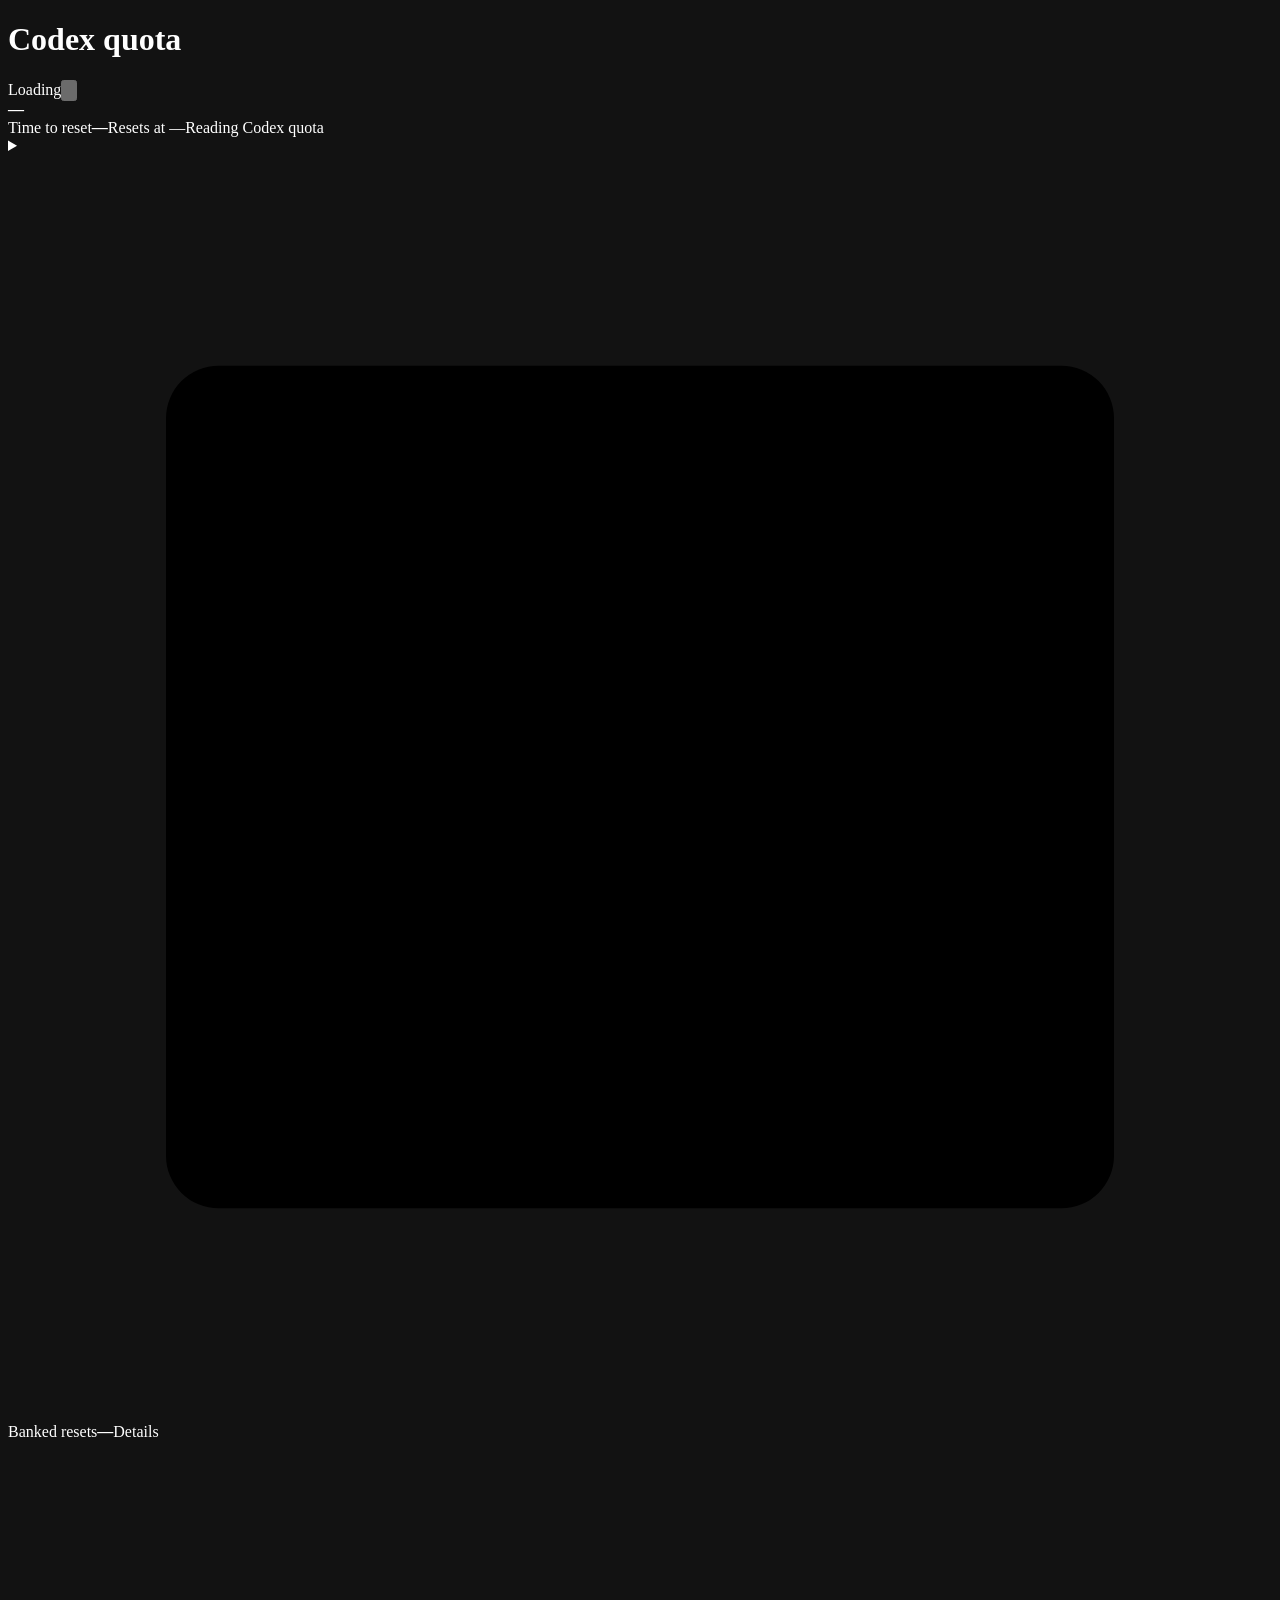
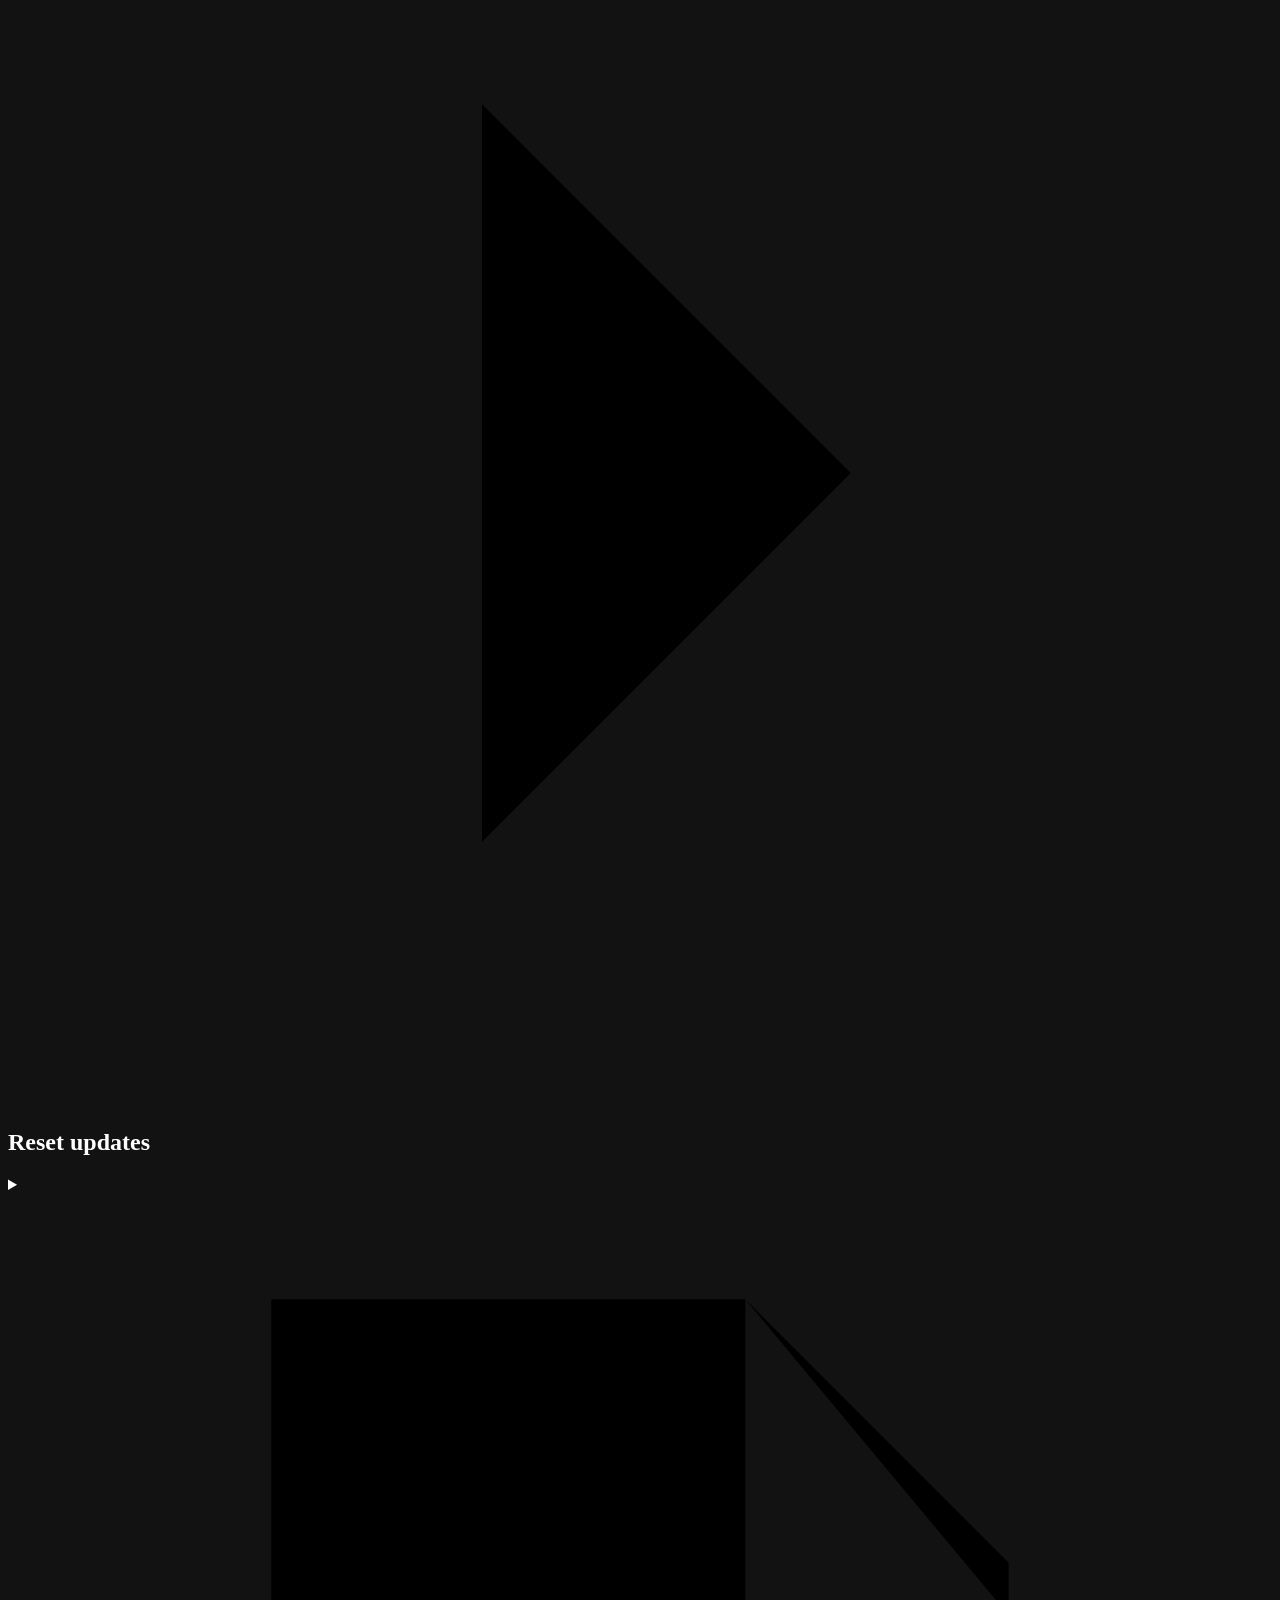
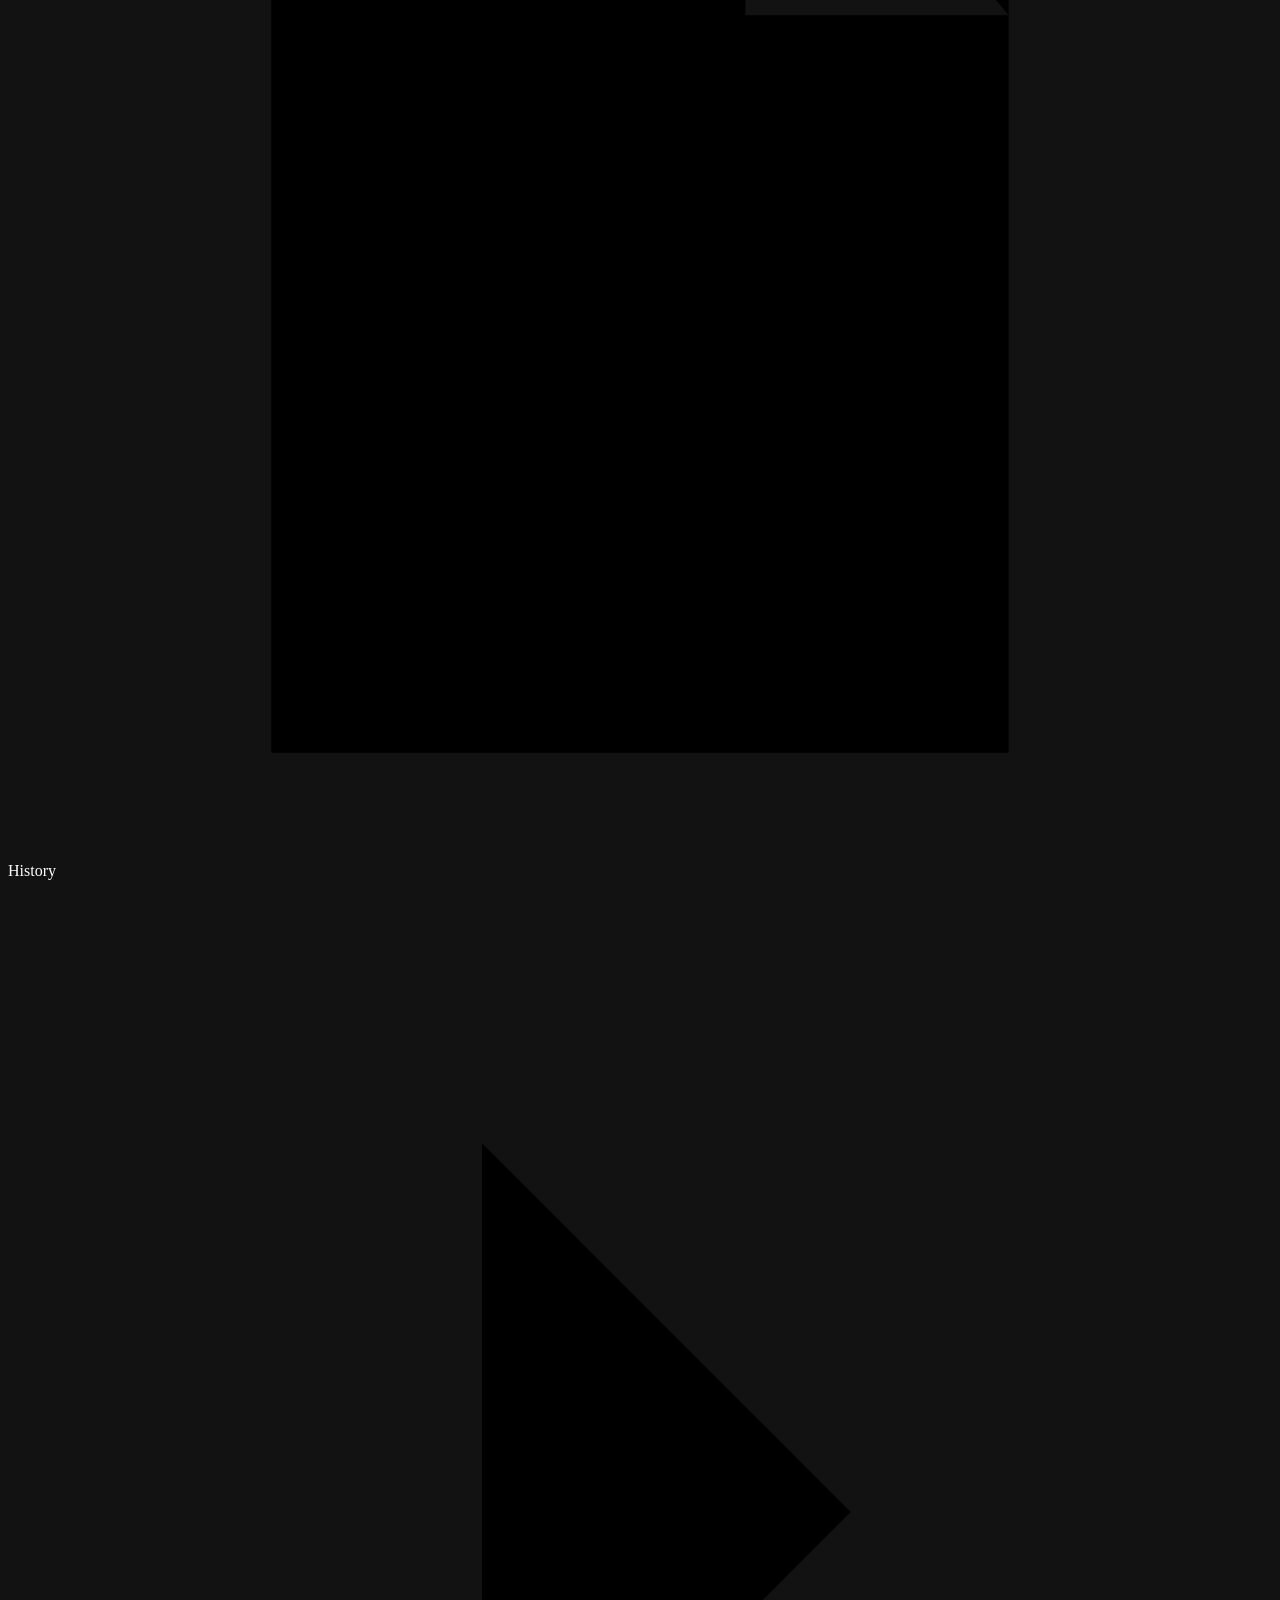
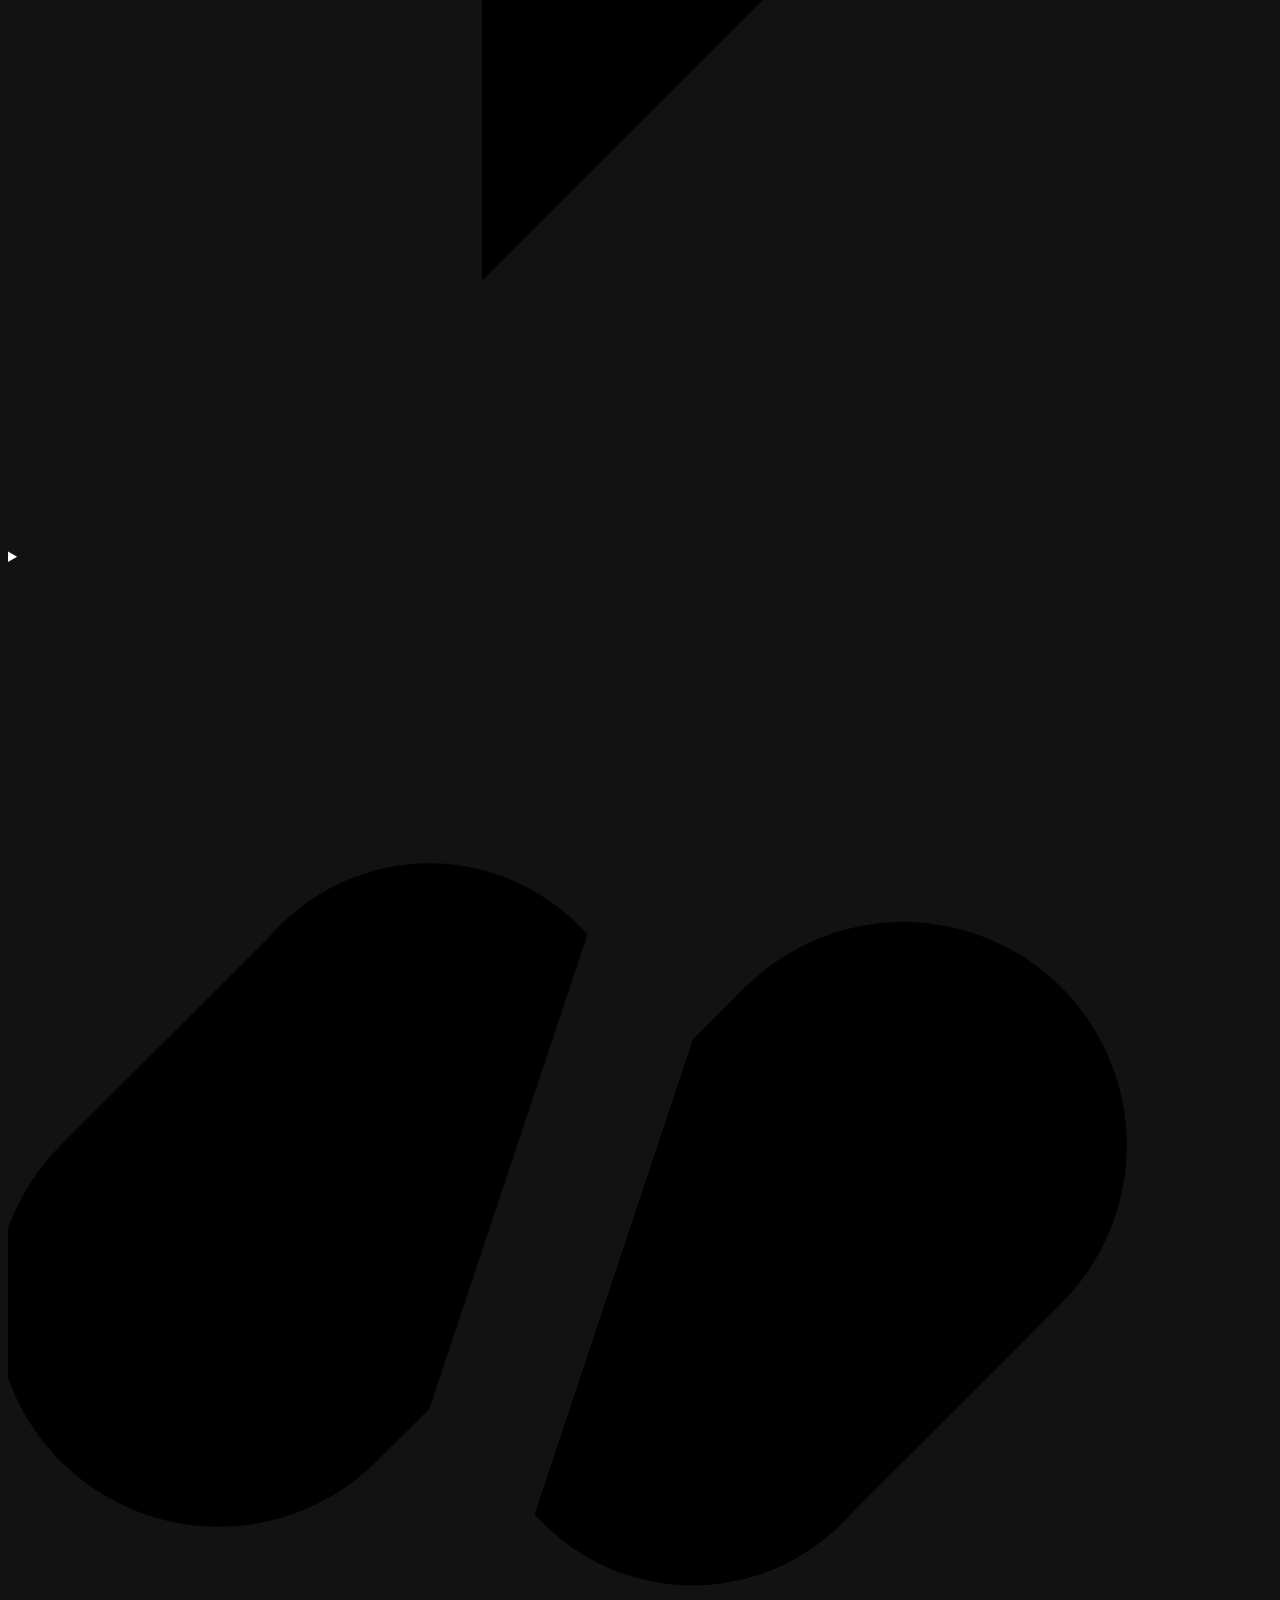
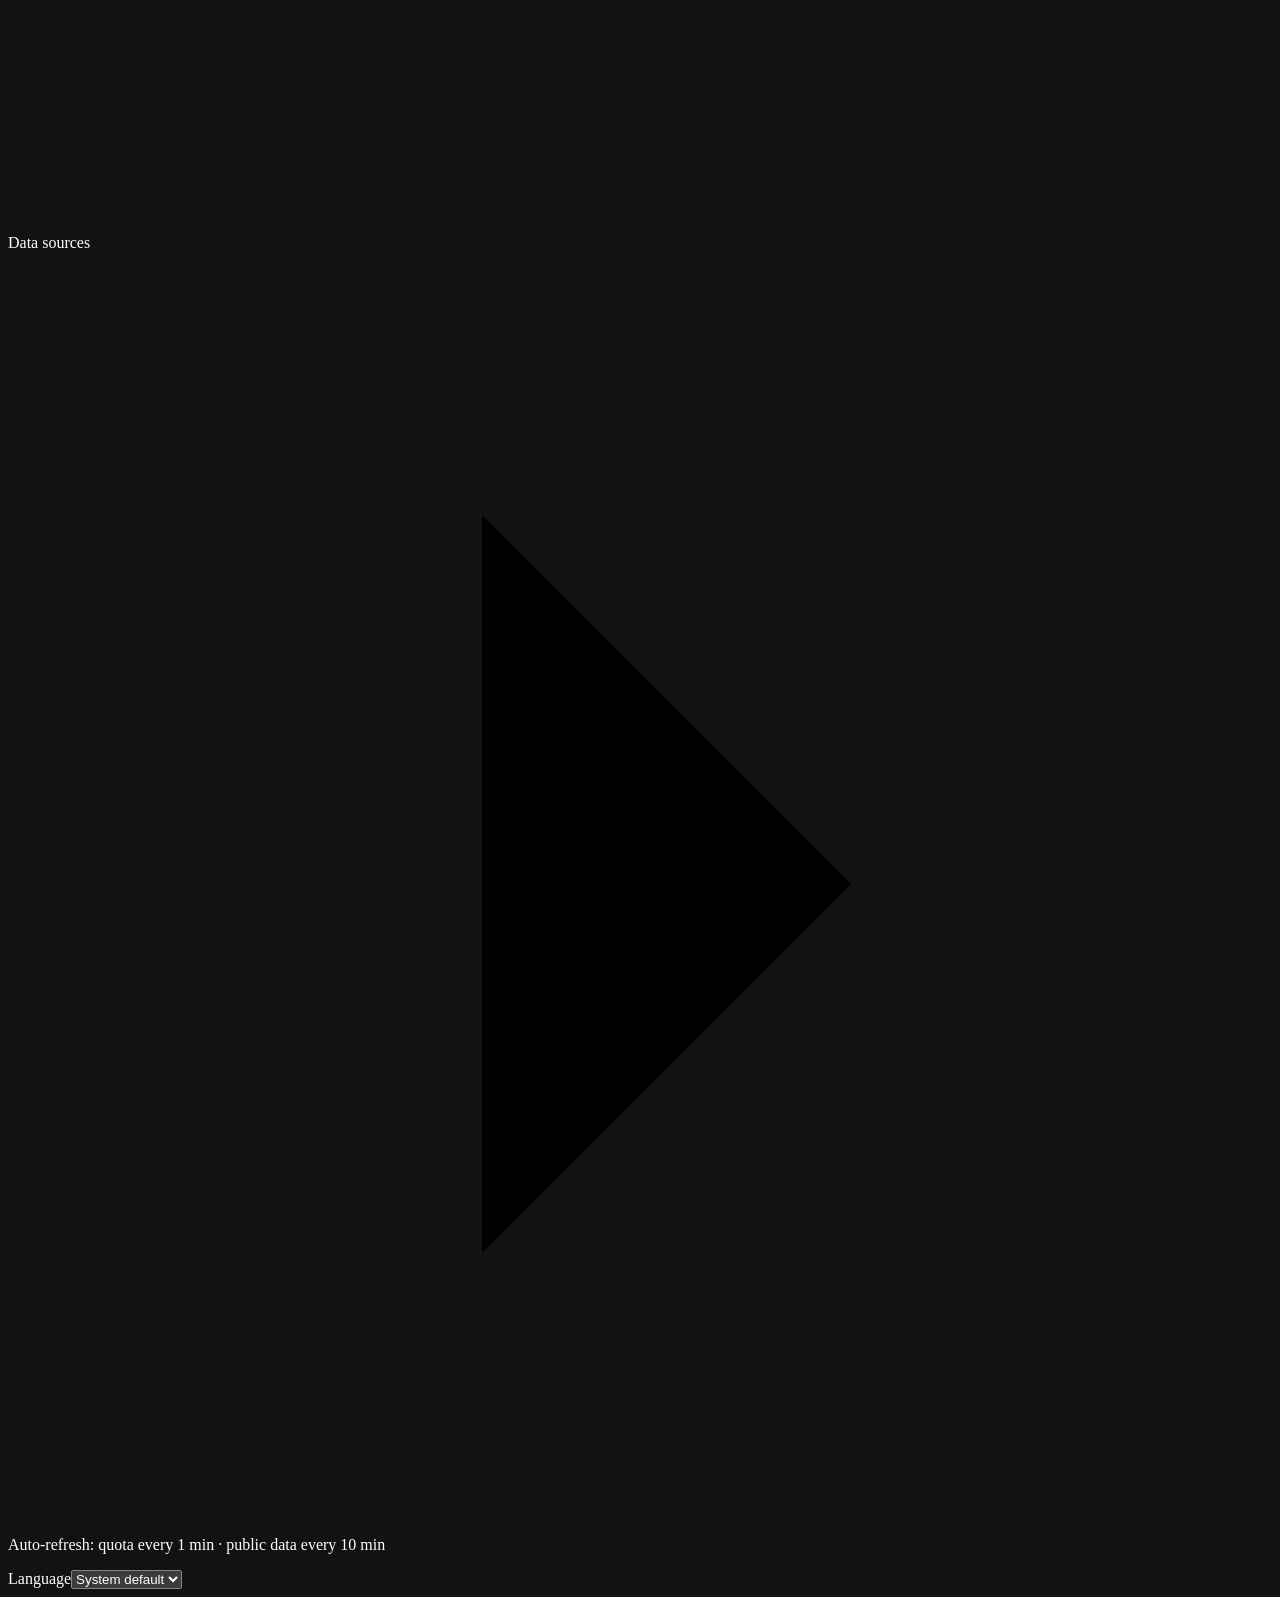
==== windows/public/index.html @ 9ea6ae47 "Replace public reset sources with original feed and archive Read codex-reset.com and codexreset.dev," ====
<!doctype html>
<html lang="en">
<head>
  <meta charset="utf-8"><meta name="viewport" content="width=device-width, initial-scale=1"><meta name="color-scheme" content="dark">
  <title>Codex quota</title><link rel="stylesheet" href="/app.css"><script type="module" src="/app.mjs"></script>
</head>
<body><main id="card" class="card" data-tone="muted">
  <header class="page-header"><h1 data-i18n="brand">Codex quota</h1><span id="status" class="update-status" aria-live="polite">Loading</span><button id="refresh" class="icon-button" type="button" aria-label="Refresh now" title="Refresh now"><svg viewBox="0 0 24 24" aria-hidden="true"><path d="M19 8a8 8 0 1 0 1 8M19 3v5h-5"/></svg></button></header>
  <section class="hero"><div id="ring" class="ring" role="meter" aria-label="Weekly remaining" aria-valuemin="0" aria-valuemax="100" aria-valuenow="0"><div class="ring-inner"><strong id="percent">—</strong></div></div><div class="hero-copy"><span class="reset-heading" data-i18n="countdown">Time to reset</span><strong id="countdown" class="countdown">—</strong><span class="reset-line"><span data-i18n="reset">Resets at</span> <span id="reset">—</span></span><span id="caption" class="caption" aria-live="polite">Reading Codex quota</span><a id="setup-link" href="https://developers.openai.com/codex/cli/" target="_blank" rel="noopener noreferrer" data-i18n="installCodex" hidden>Codex setup instructions</a></div></section>
  <section id="five-hour" class="five-hour" hidden>
    <svg class="section-icon" viewBox="0 0 24 24" aria-hidden="true"><path d="m14 2-10 12h7l-1 8 10-12h-7l1-8Z"/></svg>
    <h2 data-i18n="fiveHour">Plus · 5-hour quota</h2><strong id="five-hour-value">—</strong><span class="five-hour-reset"><span data-i18n="reset">Resets at</span> <span id="five-hour-reset">—</span></span>
  </section>
  <details class="reset-details"><summary>
    <svg class="section-icon" viewBox="0 0 24 24" aria-hidden="true"><path d="M4 4h16a1 1 0 0 1 1 1v14a1 1 0 0 1-1 1H4a1 1 0 0 1-1-1V5a1 1 0 0 1 1-1Zm-1 5h18"/></svg>
    <span data-i18n="resets">Banked resets</span><strong id="cards">—</strong><span class="disclosure-label" data-i18n="details">Details</span><svg class="chevron" viewBox="0 0 24 24" aria-hidden="true"><path d="m9 5 7 7-7 7"/></svg>
  </summary><p id="reset-details-note">—</p><ul id="reset-details-list"></ul></details>
  <section class="announcements" aria-labelledby="activity-heading">
    <h2 id="activity-heading" data-i18n="activityHeading">Reset updates</h2><p id="local-time-note" class="time-note"></p>
    <div id="public-status" class="public-status" role="status" hidden><div><strong id="public-status-title"></strong><p id="public-cache-note"></p><p id="public-fetch-time"></p></div><button id="public-retry" type="button" data-i18n="publicRetry">Retry</button></div>
    <p id="recovery-warning" class="notice" role="status" hidden></p><p id="announcement-notice" class="notice" aria-live="polite"></p><p id="activity-empty-help" class="time-note" data-i18n="activityEmptyHelp" hidden>Earlier records are available in History.</p><div id="announcement-list"></div>
    <details id="earlier-updates" class="earlier-updates" hidden><summary><svg class="section-icon" viewBox="0 0 24 24" aria-hidden="true"><path d="M6 2h8l5 5v15H5V2h1Zm8 0v6h5M8 12h8M8 16h8"/></svg><span id="earlier-updates-label"></span><svg class="chevron" viewBox="0 0 24 24" aria-hidden="true"><path d="m9 5 7 7-7 7"/></svg></summary><div id="earlier-updates-list"></div></details>
  </section>
  <details id="announcement-history" class="announcement-history"><summary><svg class="section-icon" viewBox="0 0 24 24" aria-hidden="true"><path d="M6 2h8l5 5v15H5V2h1Zm8 0v6h5M8 12h8M8 16h8"/></svg><span data-i18n="announcementHistory">History</span><svg class="chevron" viewBox="0 0 24 24" aria-hidden="true"><path d="m9 5 7 7-7 7"/></svg></summary><ul id="announcement-history-list"></ul><p class="history-attribution"><span data-i18n="historyAttribution">Earlier historical records</span> · <a href="https://codex-resets.com/" target="_blank" rel="noopener noreferrer">codex-resets.com</a></p></details>
  <details class="source-details"><summary><svg class="section-icon" viewBox="0 0 24 24" aria-hidden="true"><path d="m10 14 4-4M8 16l-1 1a4 4 0 0 1-6-6l4-4a4 4 0 0 1 6 0m2 2 1-1a4 4 0 0 1 6 6l-4 4a4 4 0 0 1-6 0"/></svg><span data-i18n="dataSources">Data sources</span><svg class="chevron" viewBox="0 0 24 24" aria-hidden="true"><path d="m9 5 7 7-7 7"/></svg></summary><p class="sources"><a href="https://codex-reset.com/" target="_blank" rel="noopener noreferrer">codex-reset.com</a> / <a href="https://codexreset.dev/" target="_blank" rel="noopener noreferrer">codexreset.dev</a></p><p id="public-checked-time" class="time-note" hidden></p></details>
  <footer class="source-footer"><p class="cadence" data-i18n="cadence">Auto-refresh: quota every 1 min · public data every 10 min</p></footer>
  <div class="language-row"><label for="language" data-i18n="language">Language</label><select id="language"><option value="auto" data-i18n="auto">System default</option><option value="en">English</option><option value="zh-CN">简体中文</option></select></div>
</main></body></html>
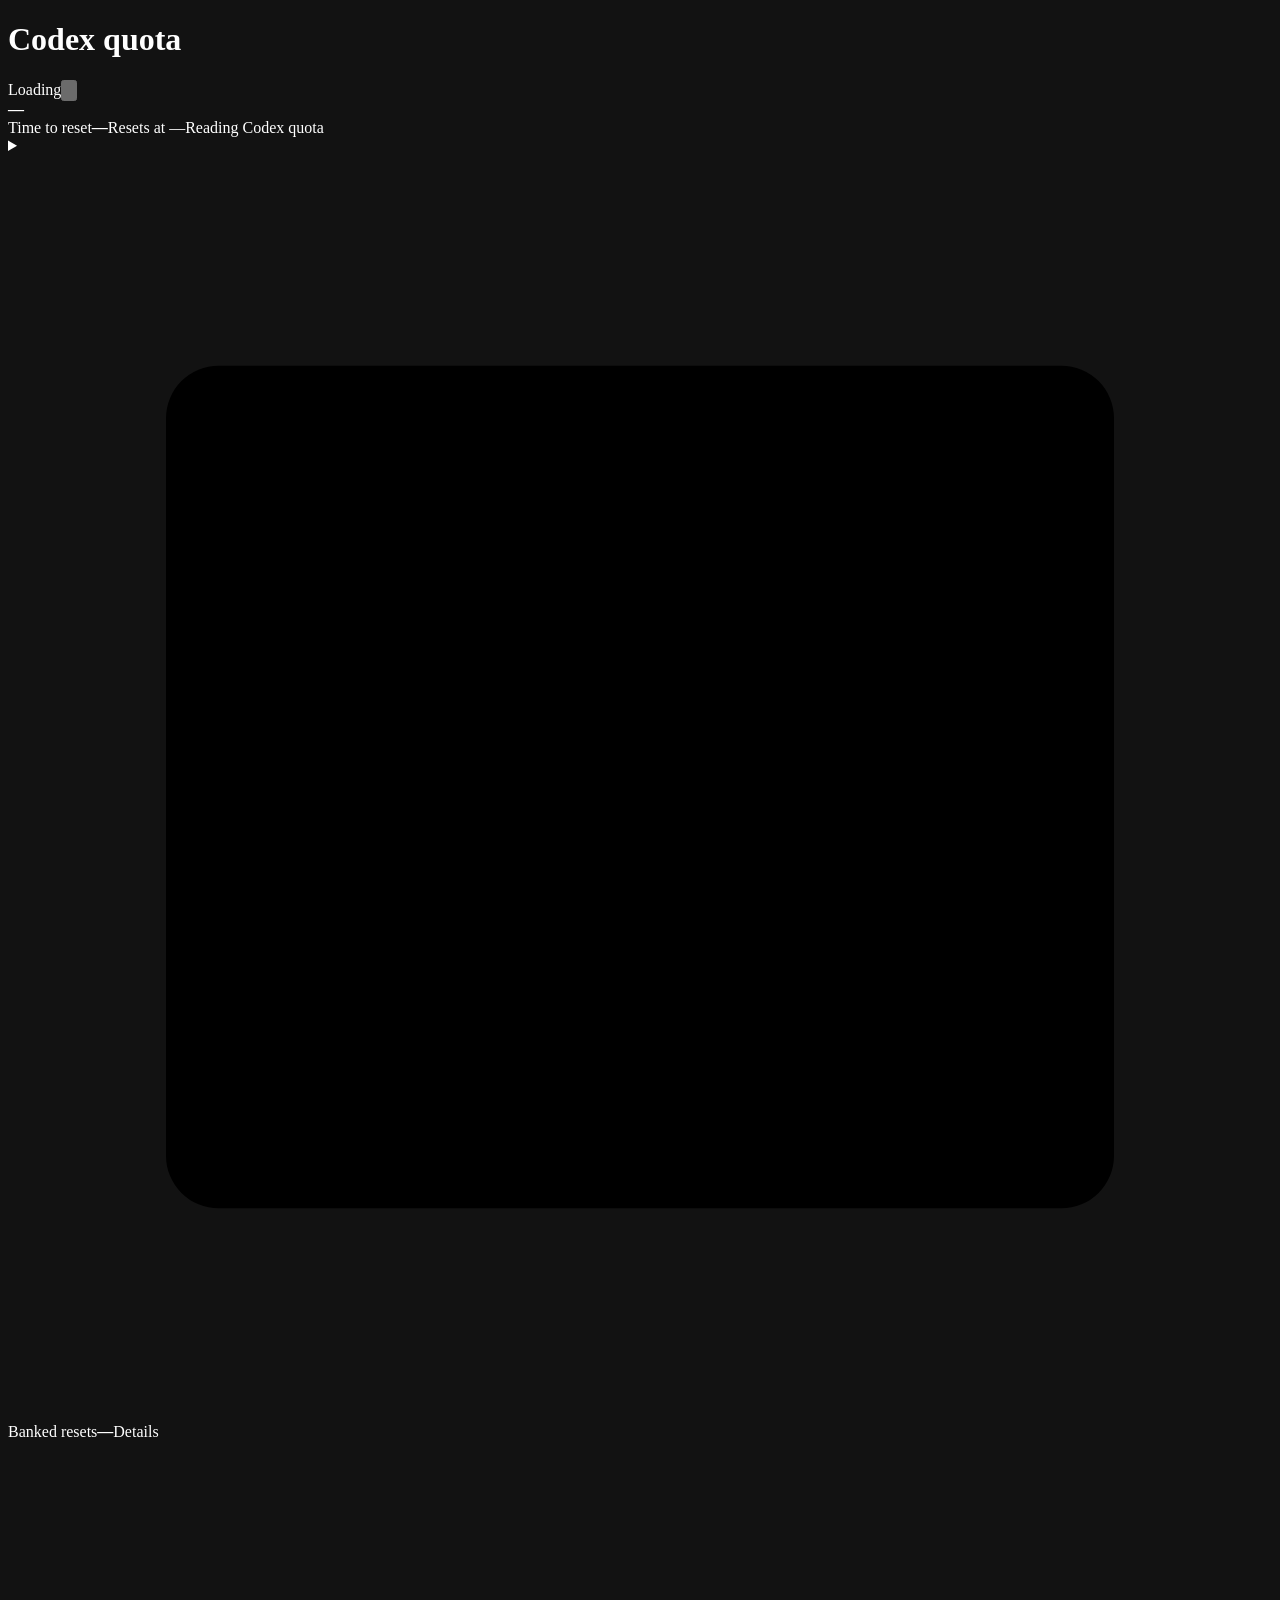
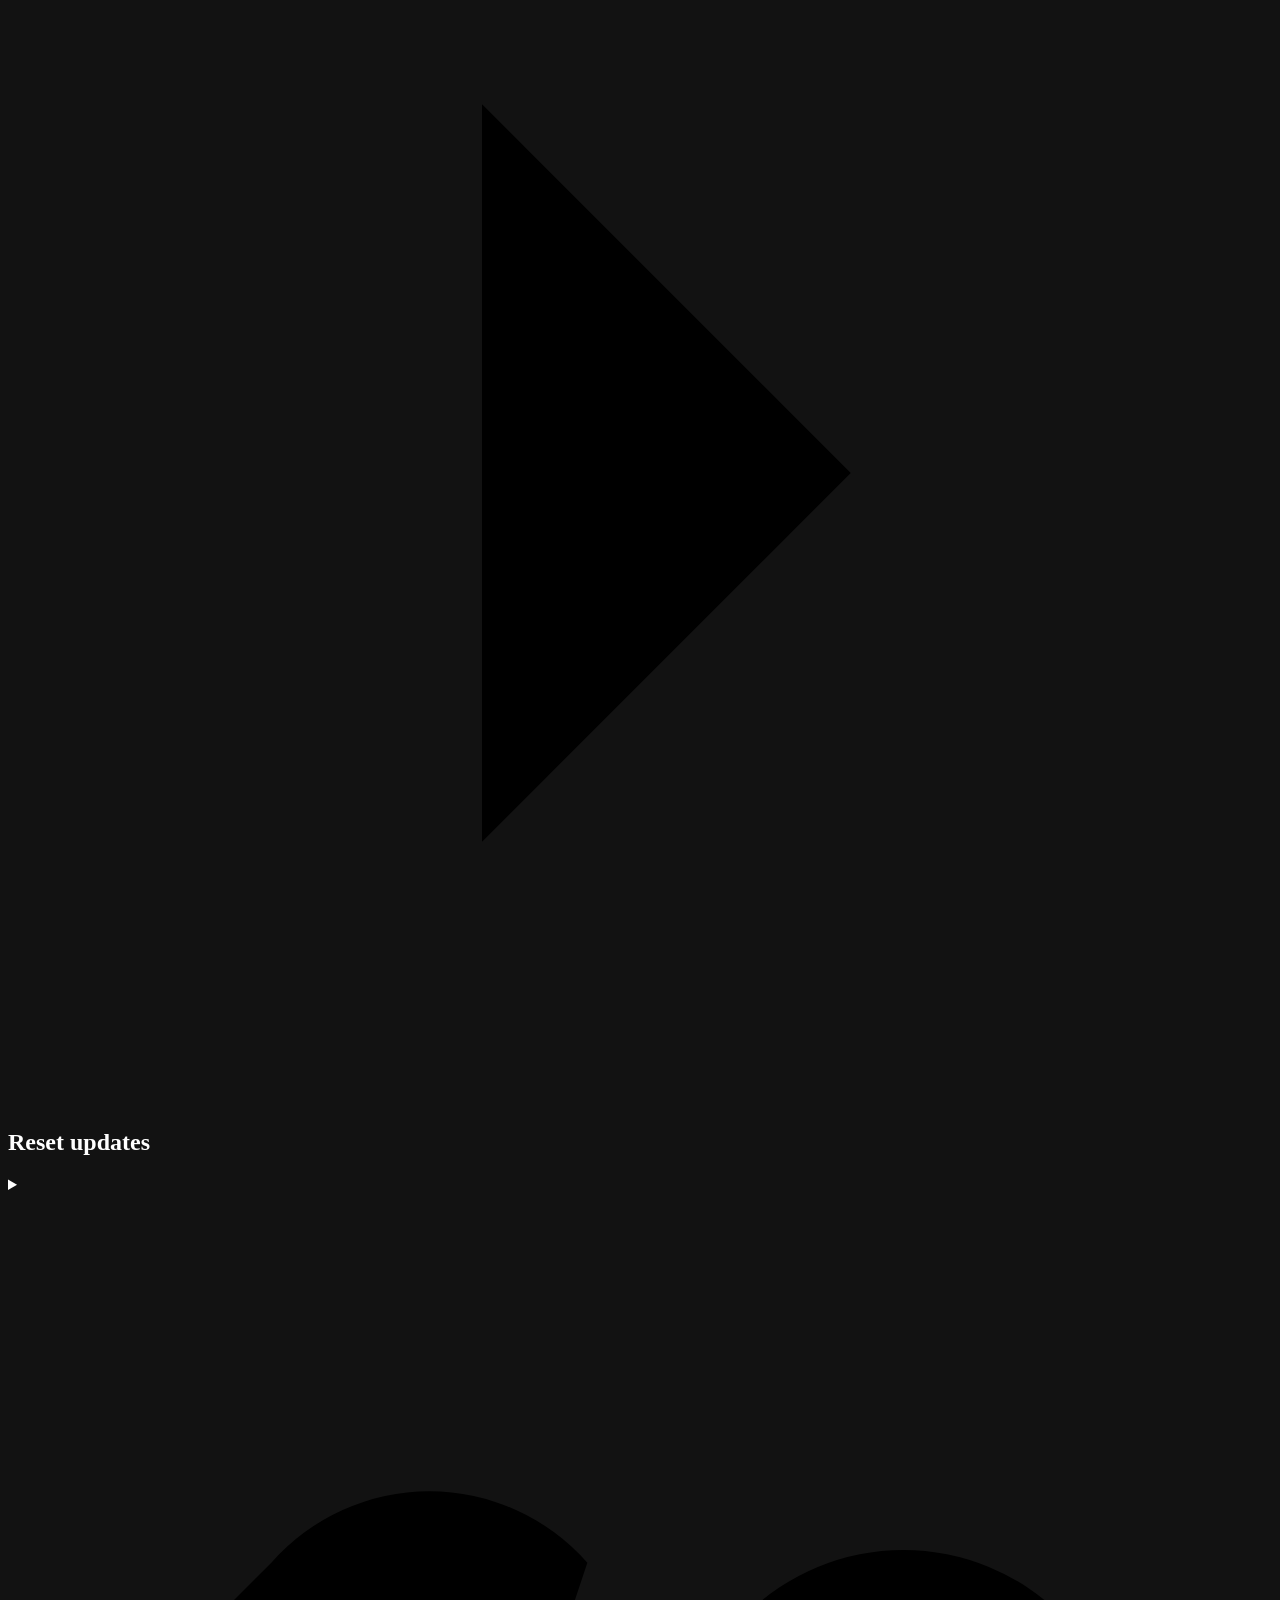
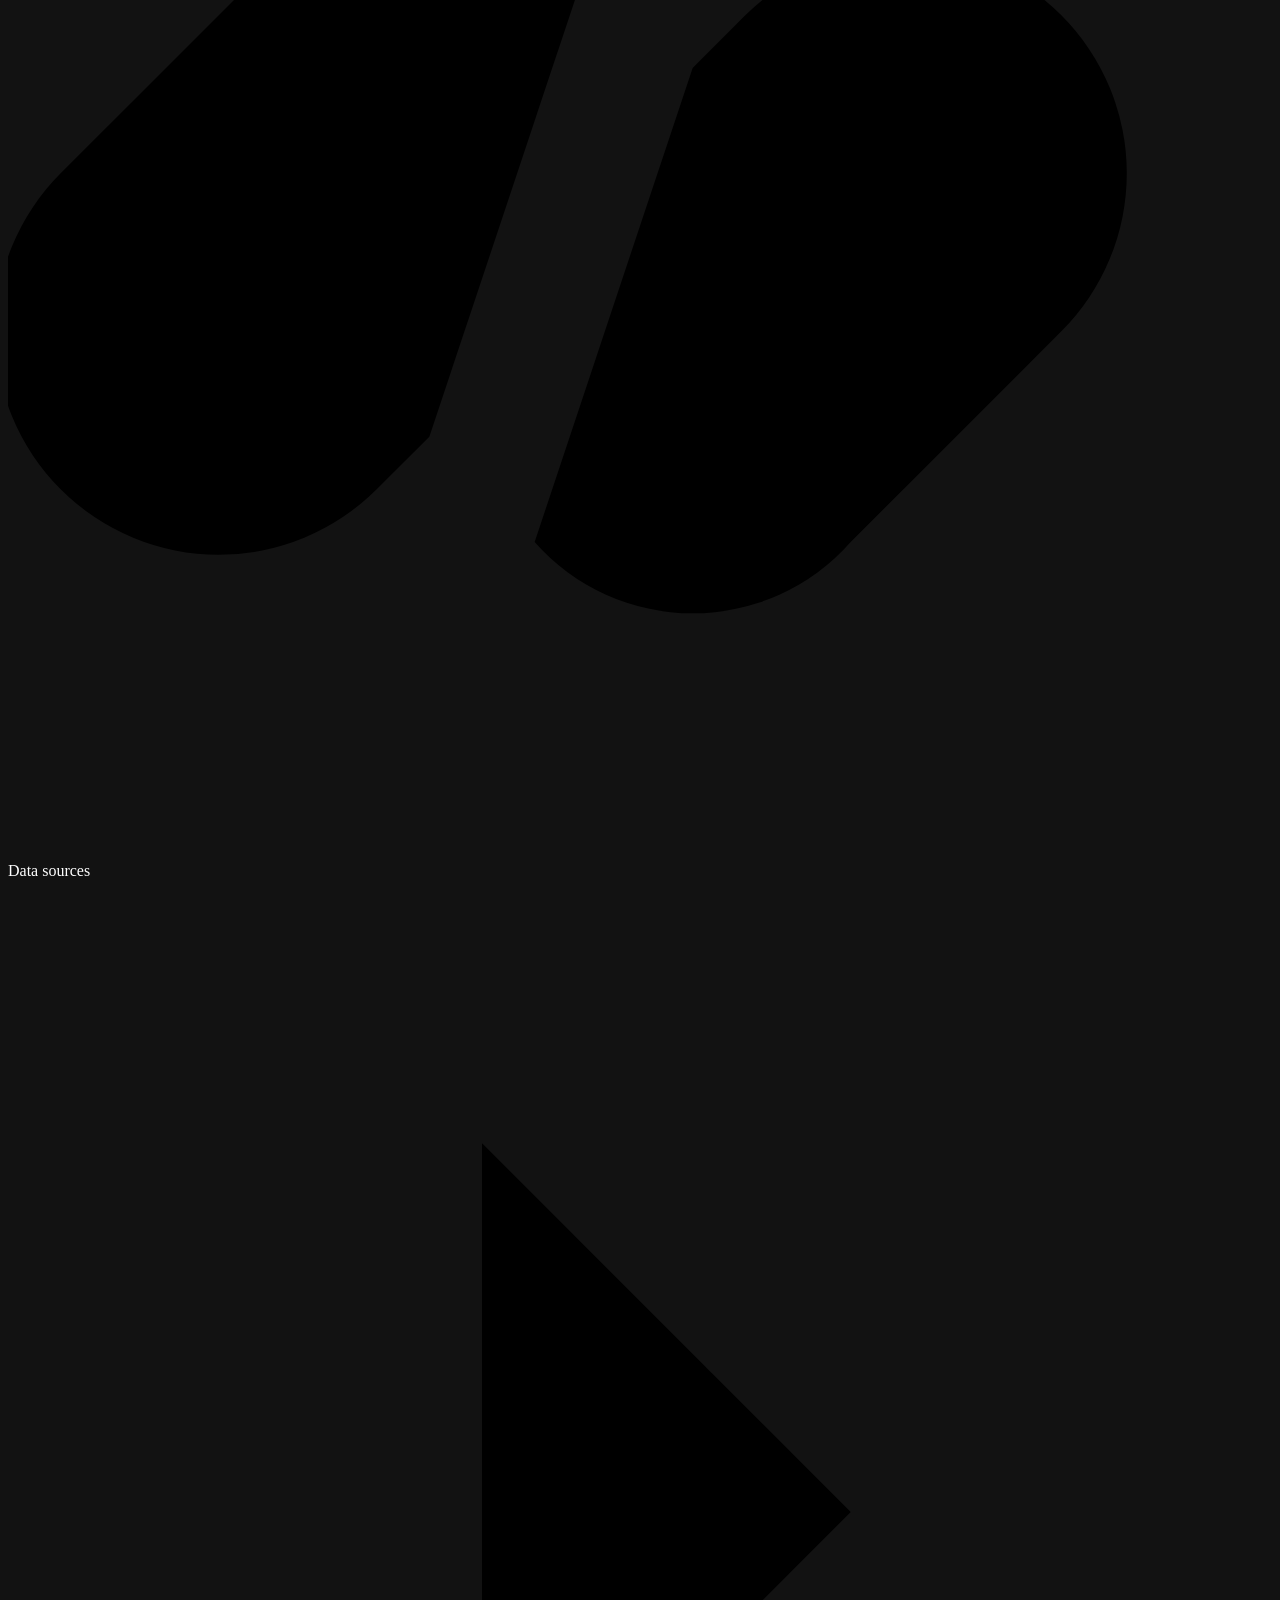
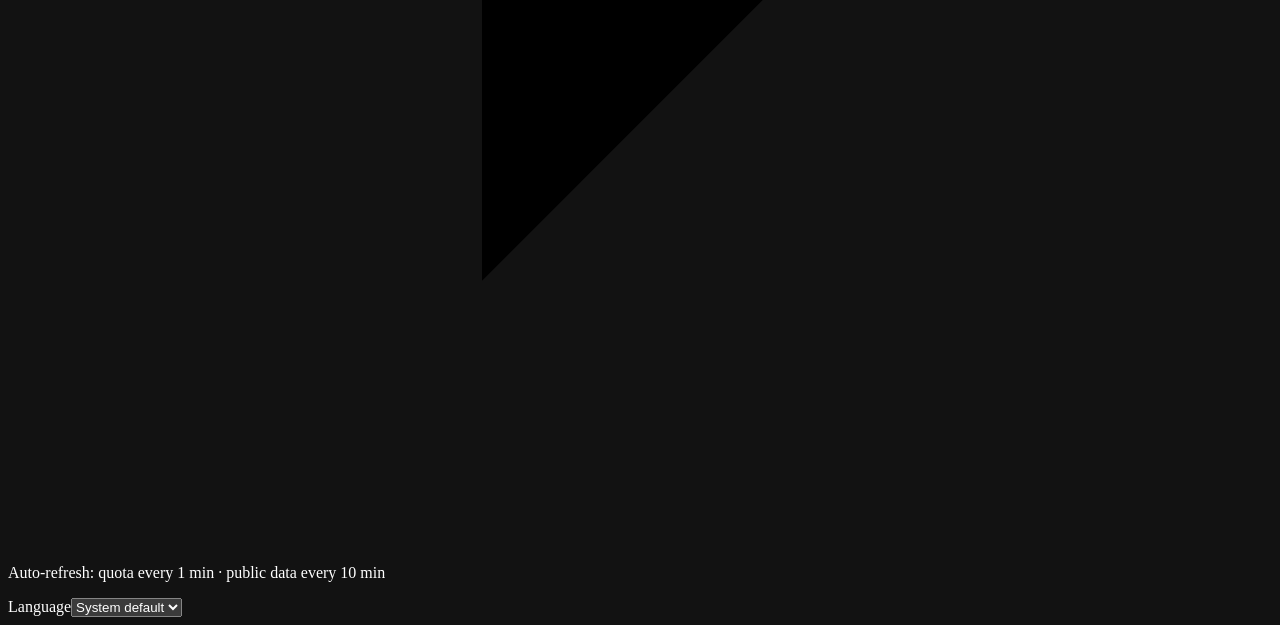
==== commit cffe697d: "refactor: unify reset activity into one paged list" ====
--- a/windows/public/index.html
+++ b/windows/public/index.html
@@ -18,10 +18,8 @@
   <section class="announcements" aria-labelledby="activity-heading">
     <h2 id="activity-heading" data-i18n="activityHeading">Reset updates</h2><p id="local-time-note" class="time-note"></p>
     <div id="public-status" class="public-status" role="status" hidden><div><strong id="public-status-title"></strong><p id="public-cache-note"></p><p id="public-fetch-time"></p></div><button id="public-retry" type="button" data-i18n="publicRetry">Retry</button></div>
-    <p id="recovery-warning" class="notice" role="status" hidden></p><p id="announcement-notice" class="notice" aria-live="polite"></p><p id="activity-empty-help" class="time-note" data-i18n="activityEmptyHelp" hidden>Earlier records are available in History.</p><div id="announcement-list"></div>
-    <details id="earlier-updates" class="earlier-updates" hidden><summary><svg class="section-icon" viewBox="0 0 24 24" aria-hidden="true"><path d="M6 2h8l5 5v15H5V2h1Zm8 0v6h5M8 12h8M8 16h8"/></svg><span id="earlier-updates-label"></span><svg class="chevron" viewBox="0 0 24 24" aria-hidden="true"><path d="m9 5 7 7-7 7"/></svg></summary><div id="earlier-updates-list"></div></details>
+    <p id="recovery-warning" class="notice" role="status" hidden></p><p id="announcement-notice" class="notice" aria-live="polite"></p><div id="announcement-list"></div><div class="activity-actions"><button id="activity-more" class="activity-action" type="button" hidden></button><button id="activity-less" class="activity-action" type="button" hidden></button></div>
   </section>
-  <details id="announcement-history" class="announcement-history"><summary><svg class="section-icon" viewBox="0 0 24 24" aria-hidden="true"><path d="M6 2h8l5 5v15H5V2h1Zm8 0v6h5M8 12h8M8 16h8"/></svg><span data-i18n="announcementHistory">History</span><svg class="chevron" viewBox="0 0 24 24" aria-hidden="true"><path d="m9 5 7 7-7 7"/></svg></summary><ul id="announcement-history-list"></ul><p class="history-attribution"><span data-i18n="historyAttribution">Earlier historical records</span> · <a href="https://codex-resets.com/" target="_blank" rel="noopener noreferrer">codex-resets.com</a></p></details>
   <details class="source-details"><summary><svg class="section-icon" viewBox="0 0 24 24" aria-hidden="true"><path d="m10 14 4-4M8 16l-1 1a4 4 0 0 1-6-6l4-4a4 4 0 0 1 6 0m2 2 1-1a4 4 0 0 1 6 6l-4 4a4 4 0 0 1-6 0"/></svg><span data-i18n="dataSources">Data sources</span><svg class="chevron" viewBox="0 0 24 24" aria-hidden="true"><path d="m9 5 7 7-7 7"/></svg></summary><p class="sources"><a href="https://codex-reset.com/" target="_blank" rel="noopener noreferrer">codex-reset.com</a> / <a href="https://codexreset.dev/" target="_blank" rel="noopener noreferrer">codexreset.dev</a></p><p id="public-checked-time" class="time-note" hidden></p></details>
   <footer class="source-footer"><p class="cadence" data-i18n="cadence">Auto-refresh: quota every 1 min · public data every 10 min</p></footer>
   <div class="language-row"><label for="language" data-i18n="language">Language</label><select id="language"><option value="auto" data-i18n="auto">System default</option><option value="en">English</option><option value="zh-CN">简体中文</option></select></div>
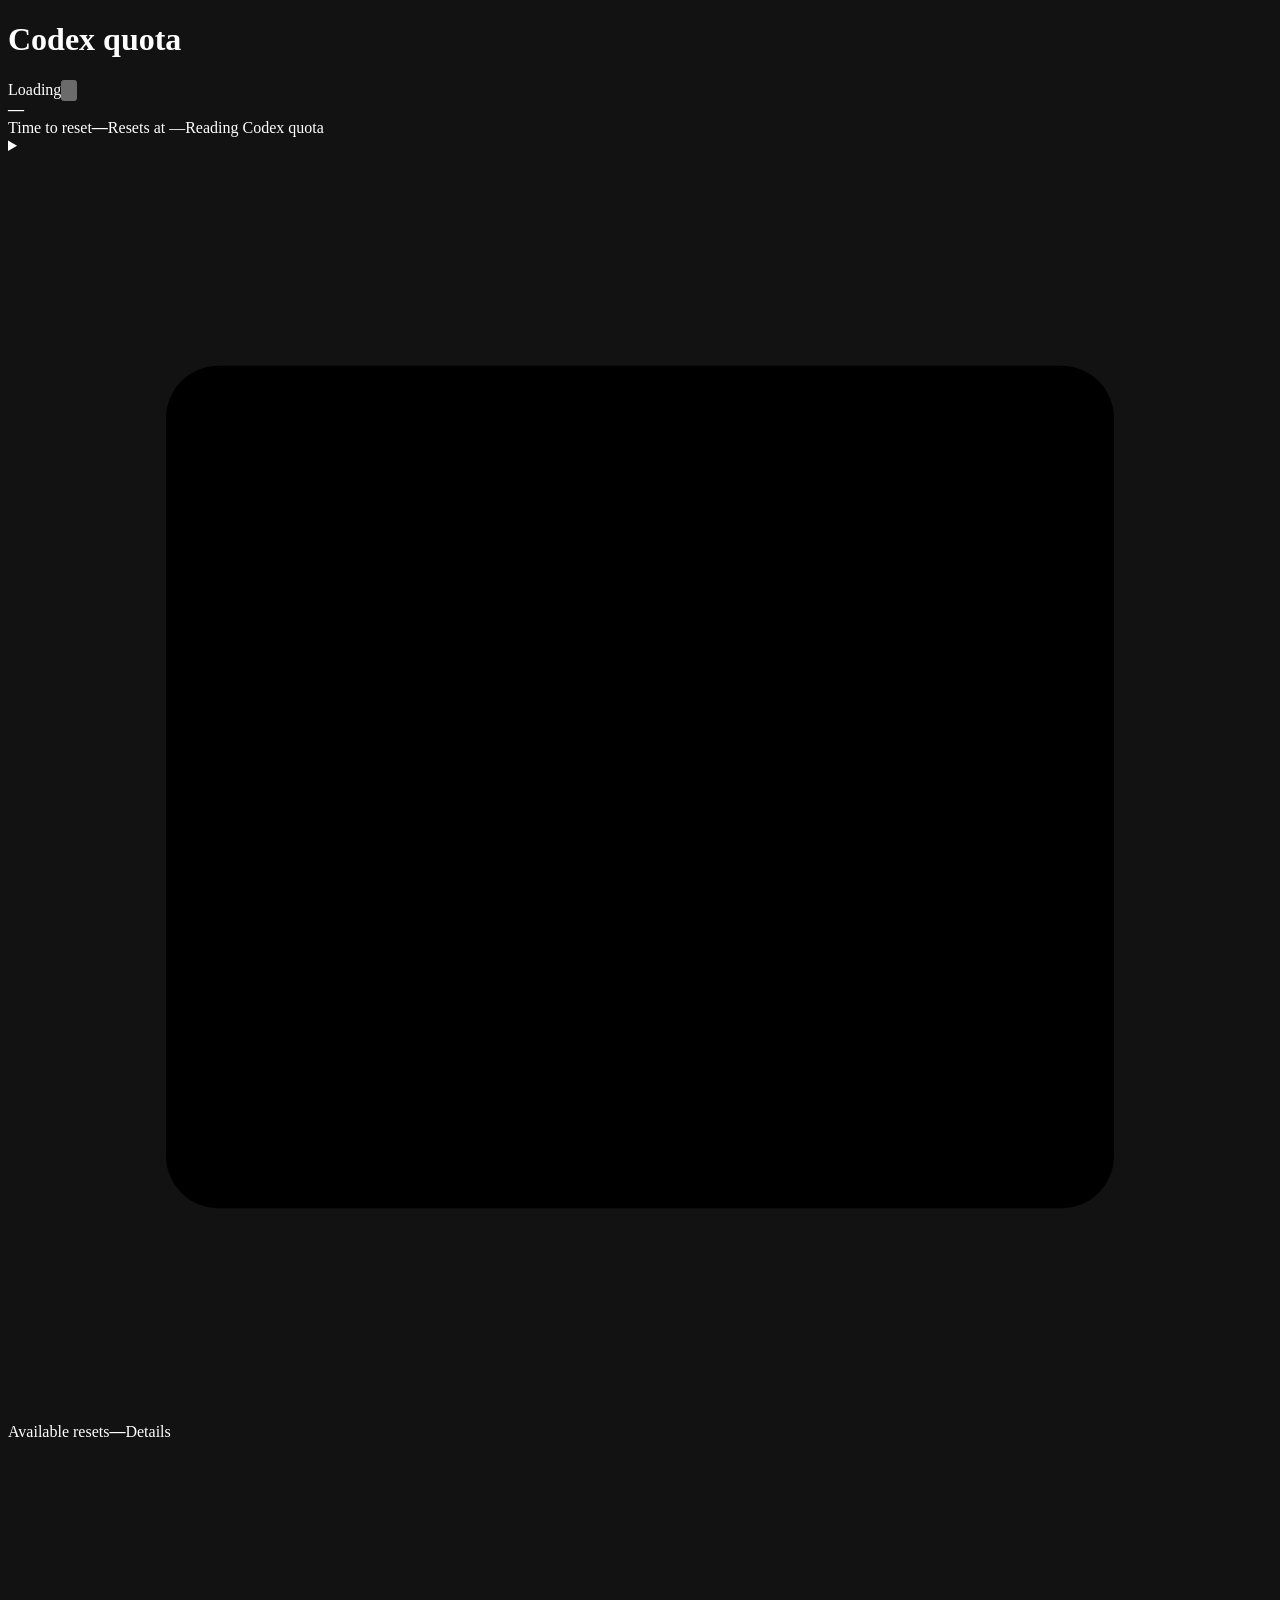
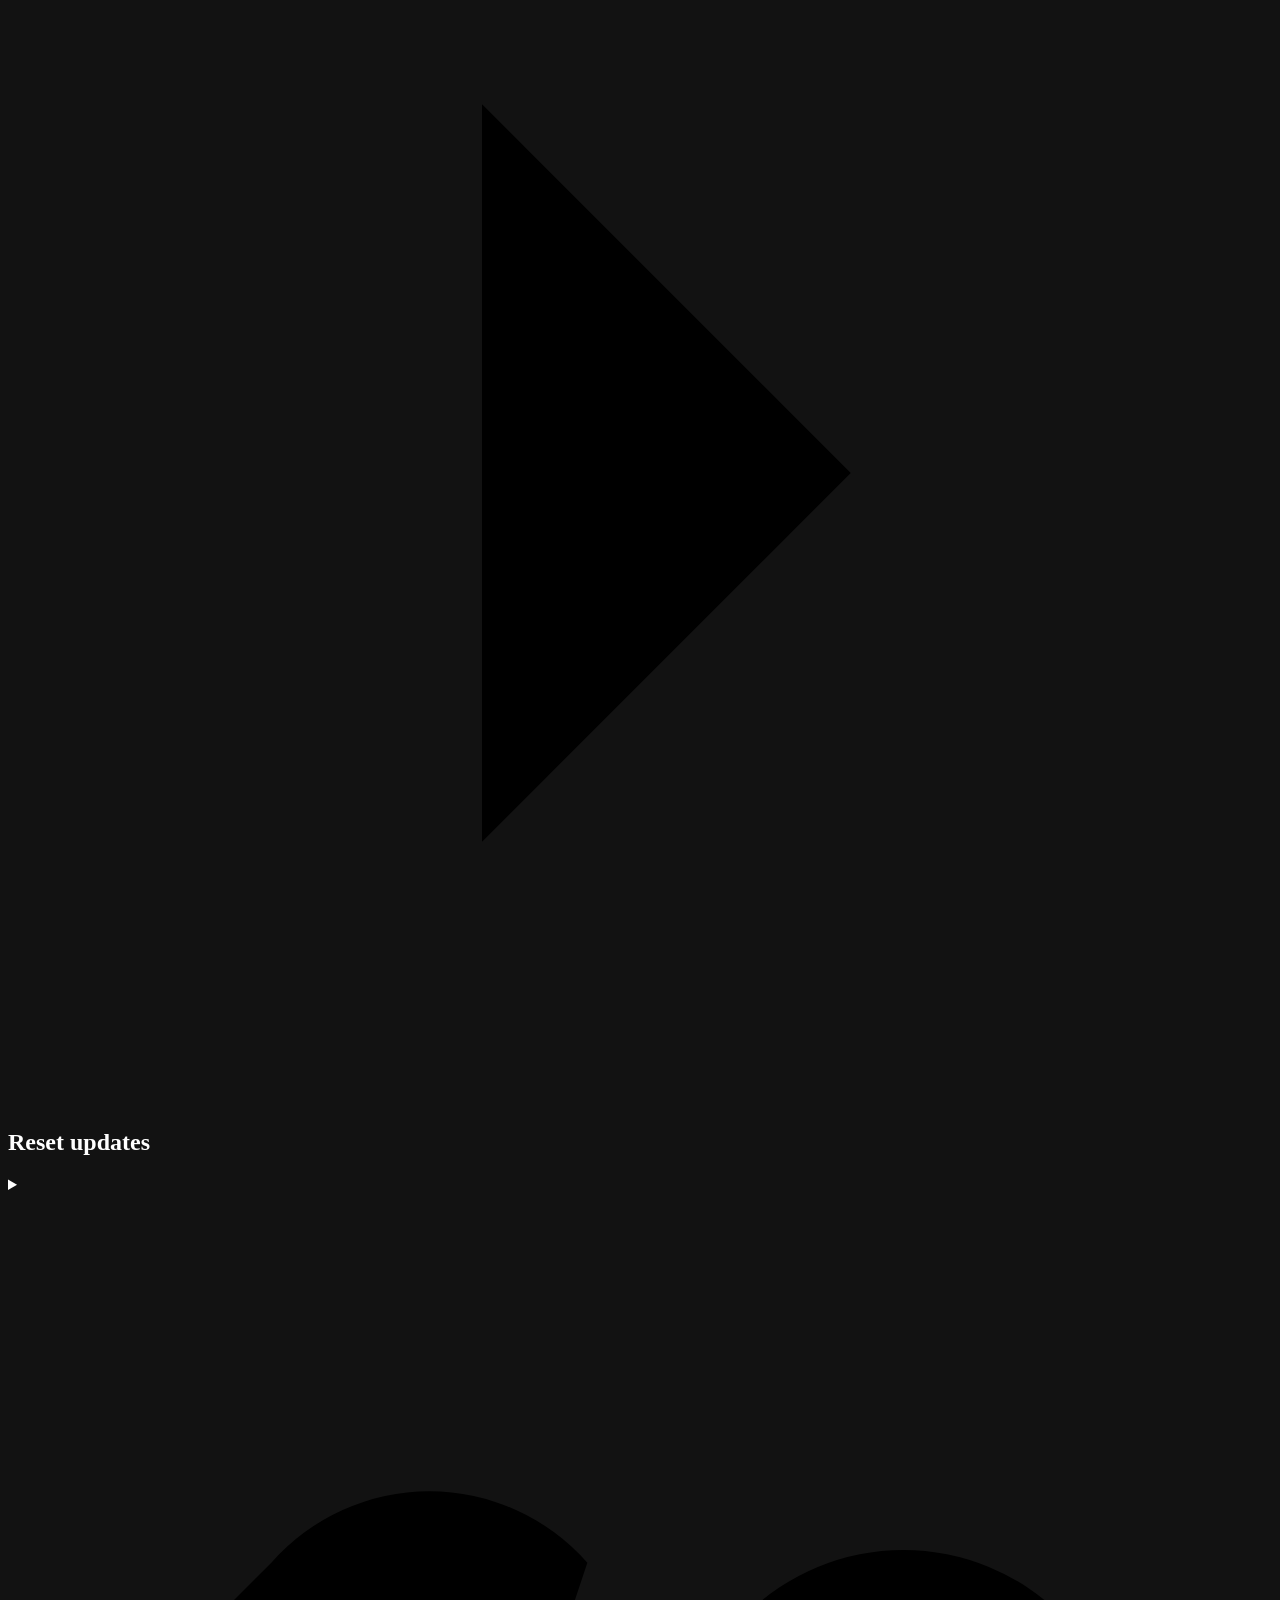
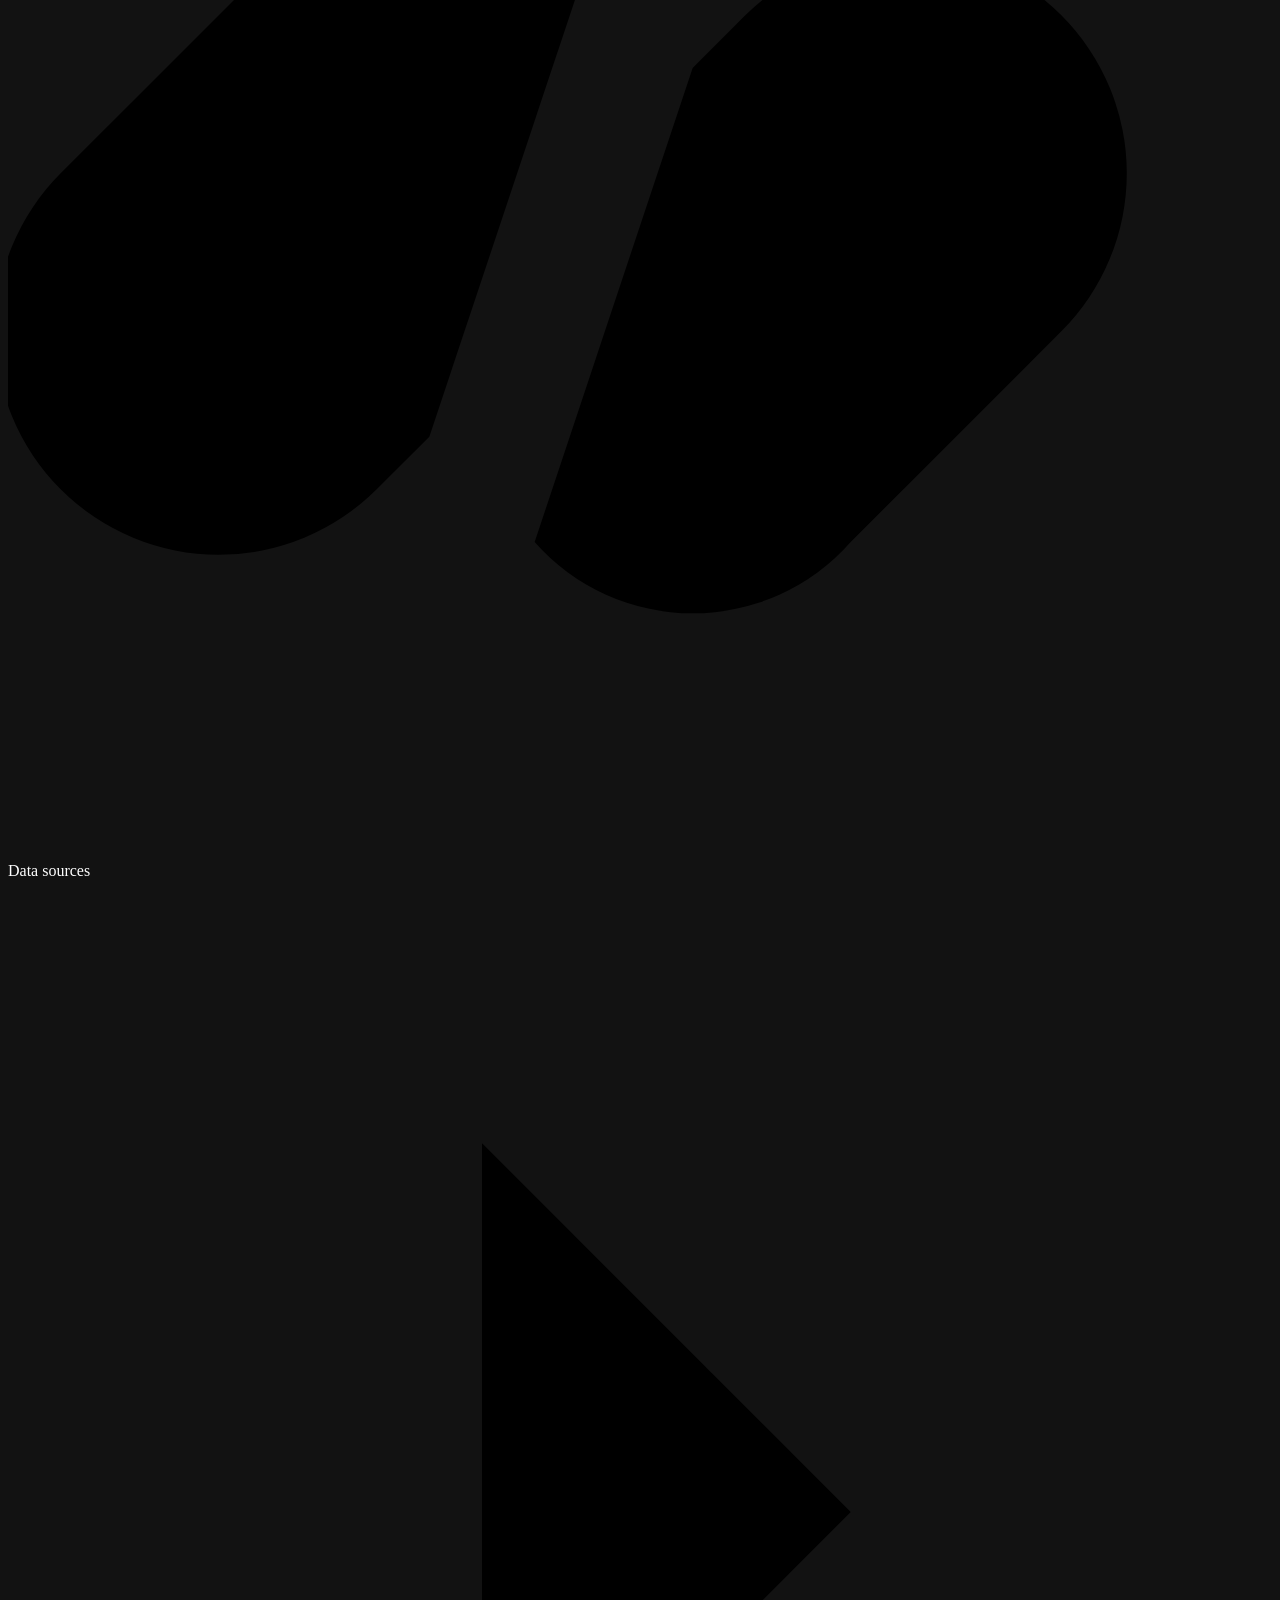
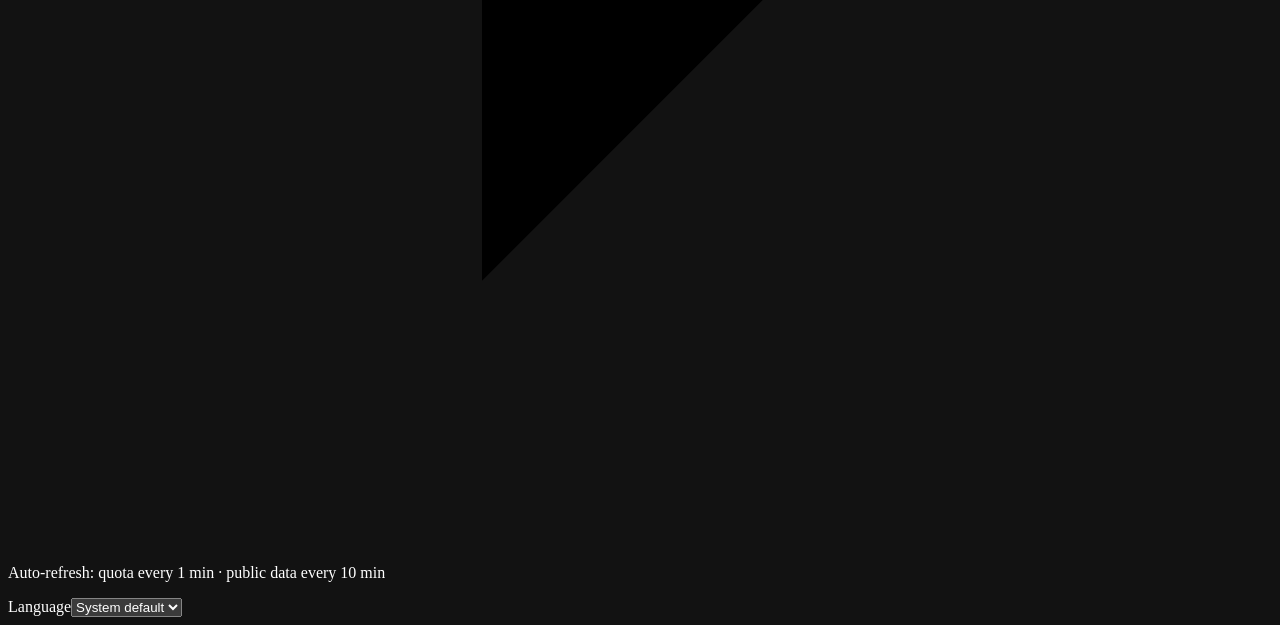
==== commit 51f74a14: "Clarify reset activity copy and localize the Chinese app name" ====
--- a/windows/public/index.html
+++ b/windows/public/index.html
@@ -13,7 +13,7 @@
   </section>
   <details class="reset-details"><summary>
     <svg class="section-icon" viewBox="0 0 24 24" aria-hidden="true"><path d="M4 4h16a1 1 0 0 1 1 1v14a1 1 0 0 1-1 1H4a1 1 0 0 1-1-1V5a1 1 0 0 1 1-1Zm-1 5h18"/></svg>
-    <span data-i18n="resets">Banked resets</span><strong id="cards">—</strong><span class="disclosure-label" data-i18n="details">Details</span><svg class="chevron" viewBox="0 0 24 24" aria-hidden="true"><path d="m9 5 7 7-7 7"/></svg>
+    <span data-i18n="resets">Available resets</span><strong id="cards">—</strong><span class="disclosure-label" data-i18n="details">Details</span><svg class="chevron" viewBox="0 0 24 24" aria-hidden="true"><path d="m9 5 7 7-7 7"/></svg>
   </summary><p id="reset-details-note">—</p><ul id="reset-details-list"></ul></details>
   <section class="announcements" aria-labelledby="activity-heading">
     <h2 id="activity-heading" data-i18n="activityHeading">Reset updates</h2><p id="local-time-note" class="time-note"></p>
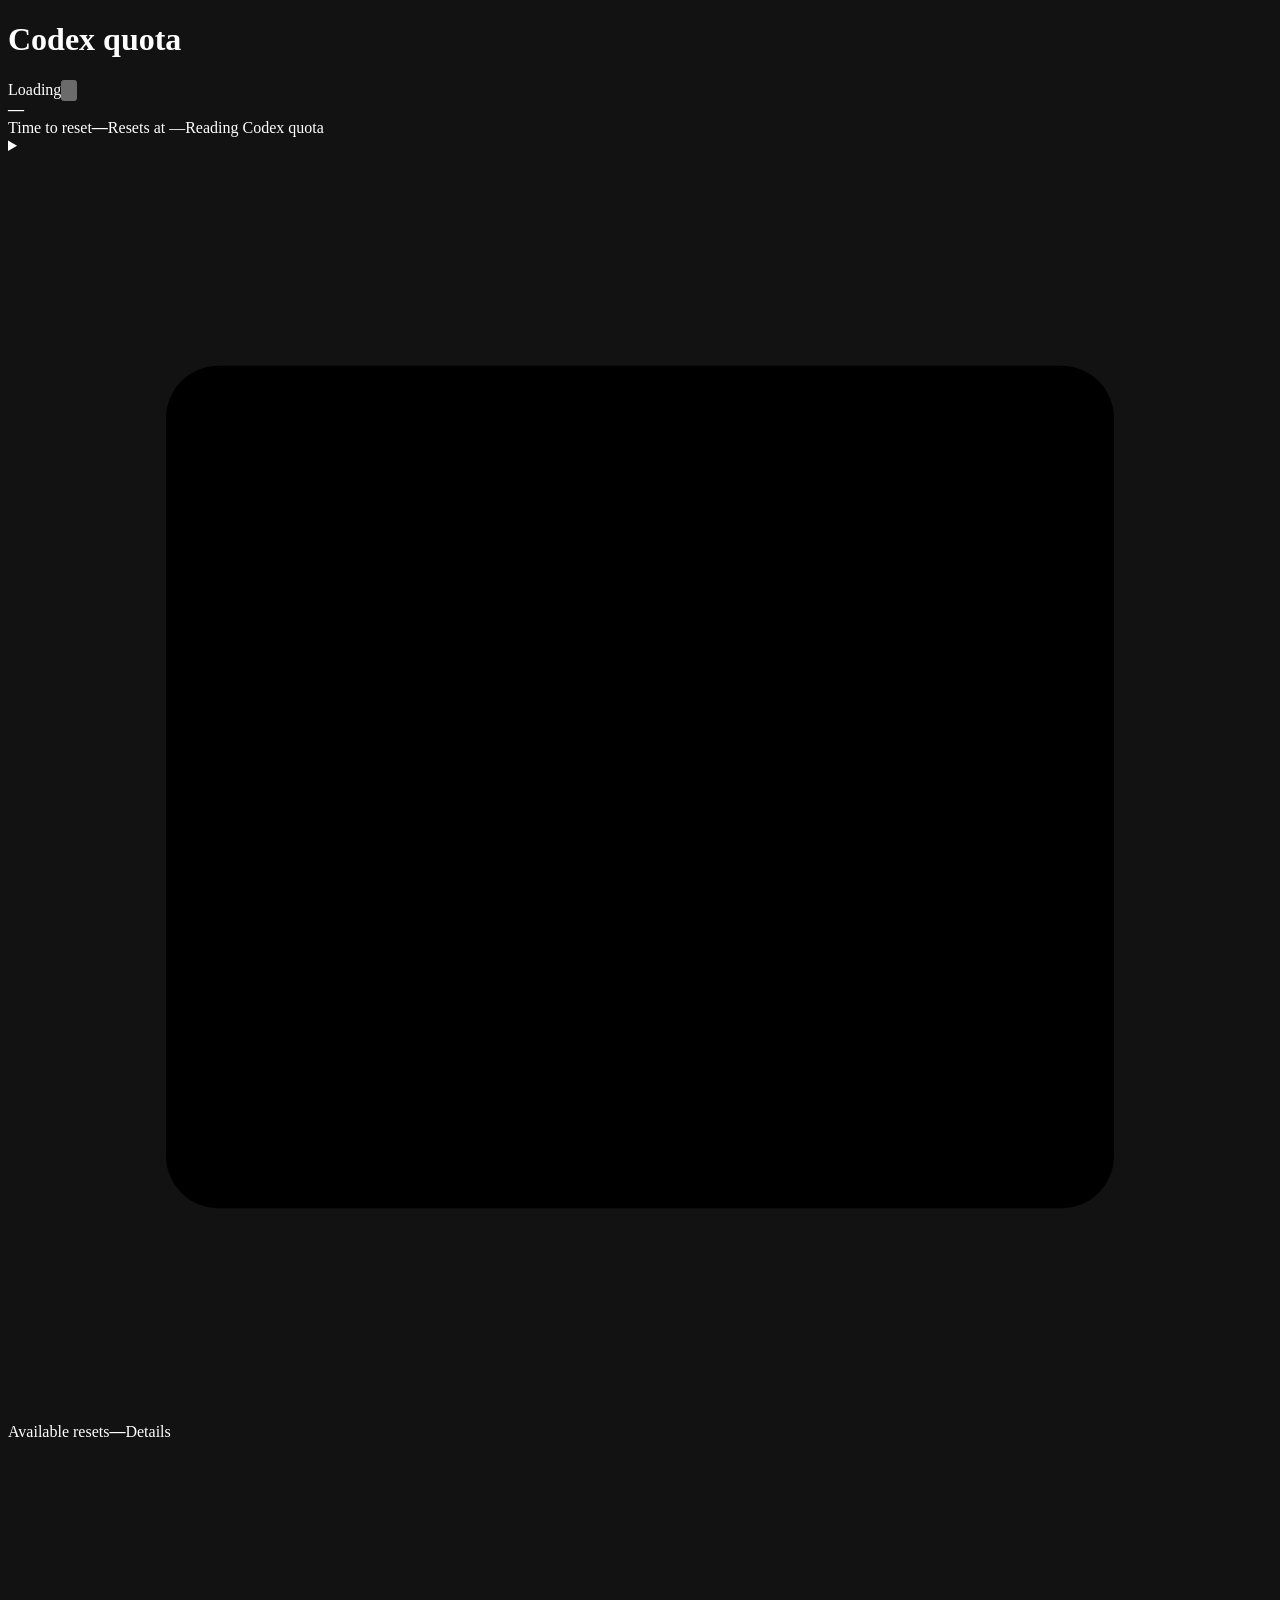
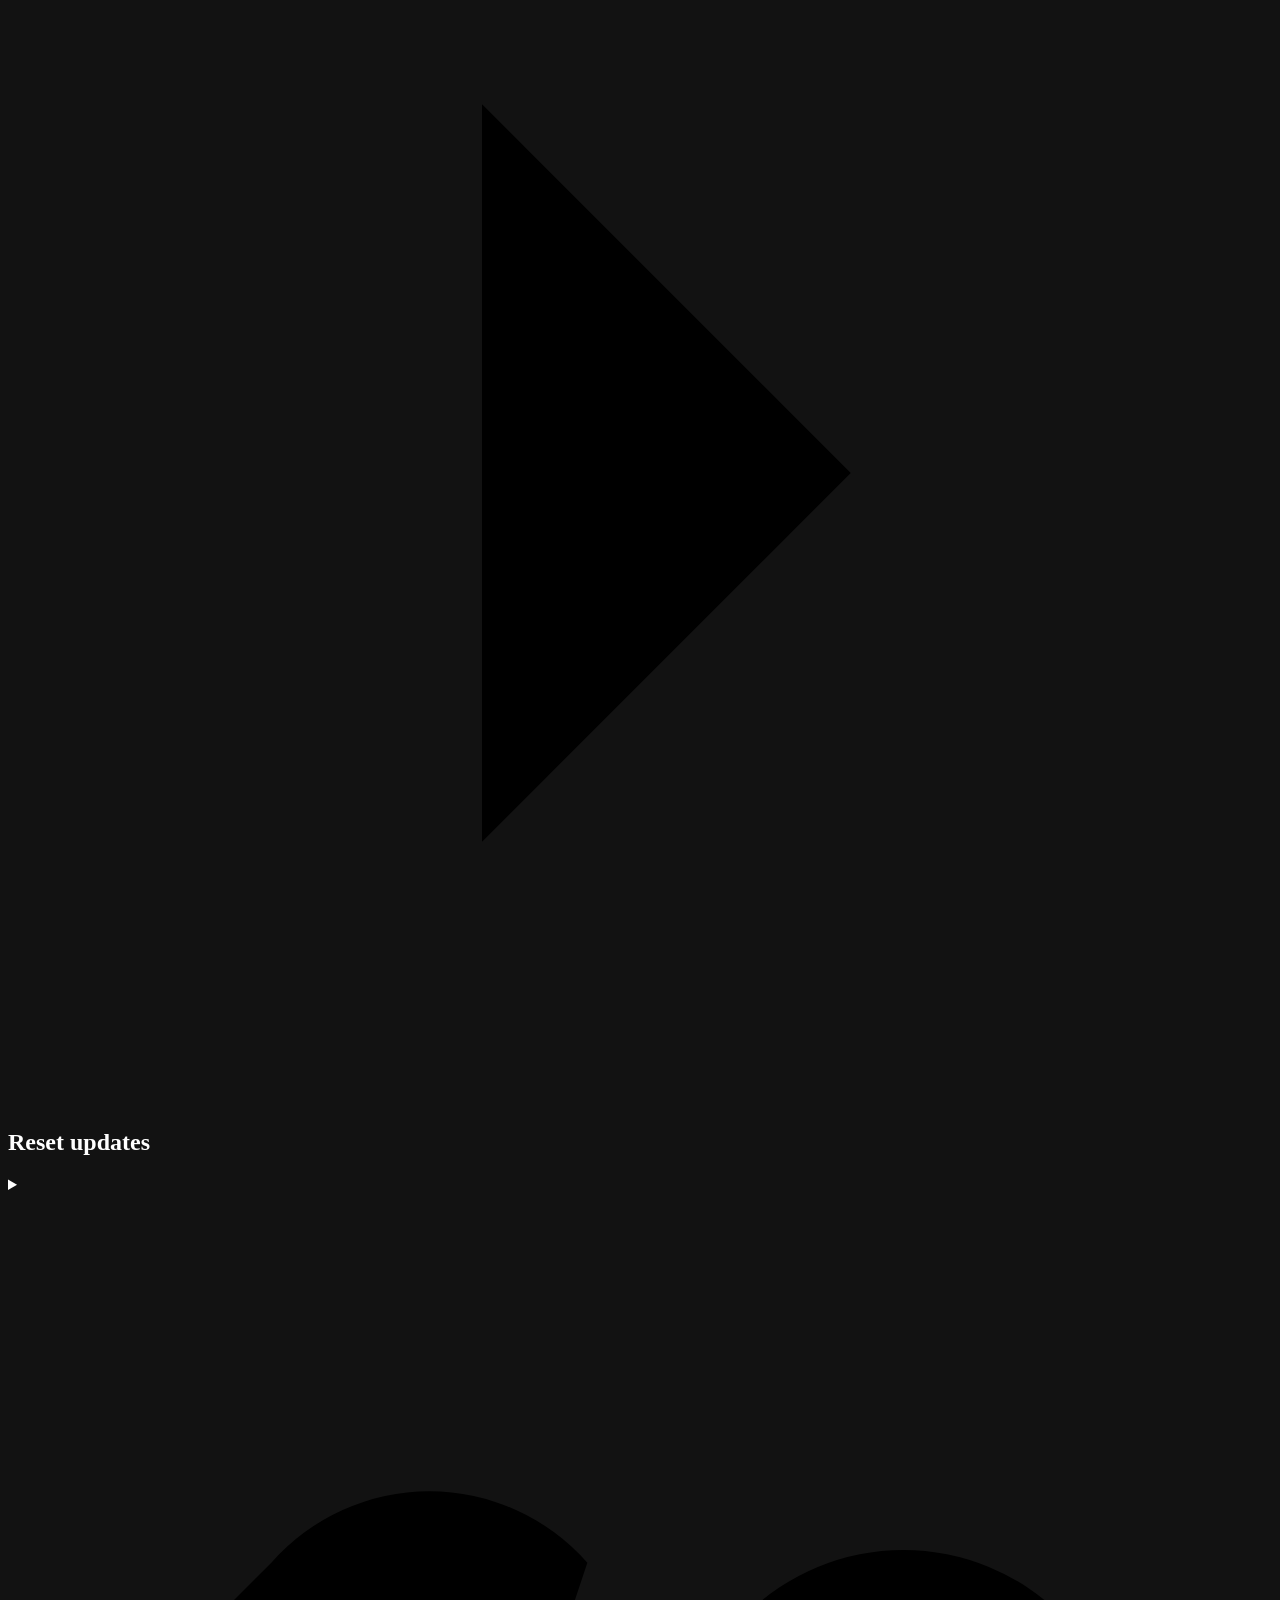
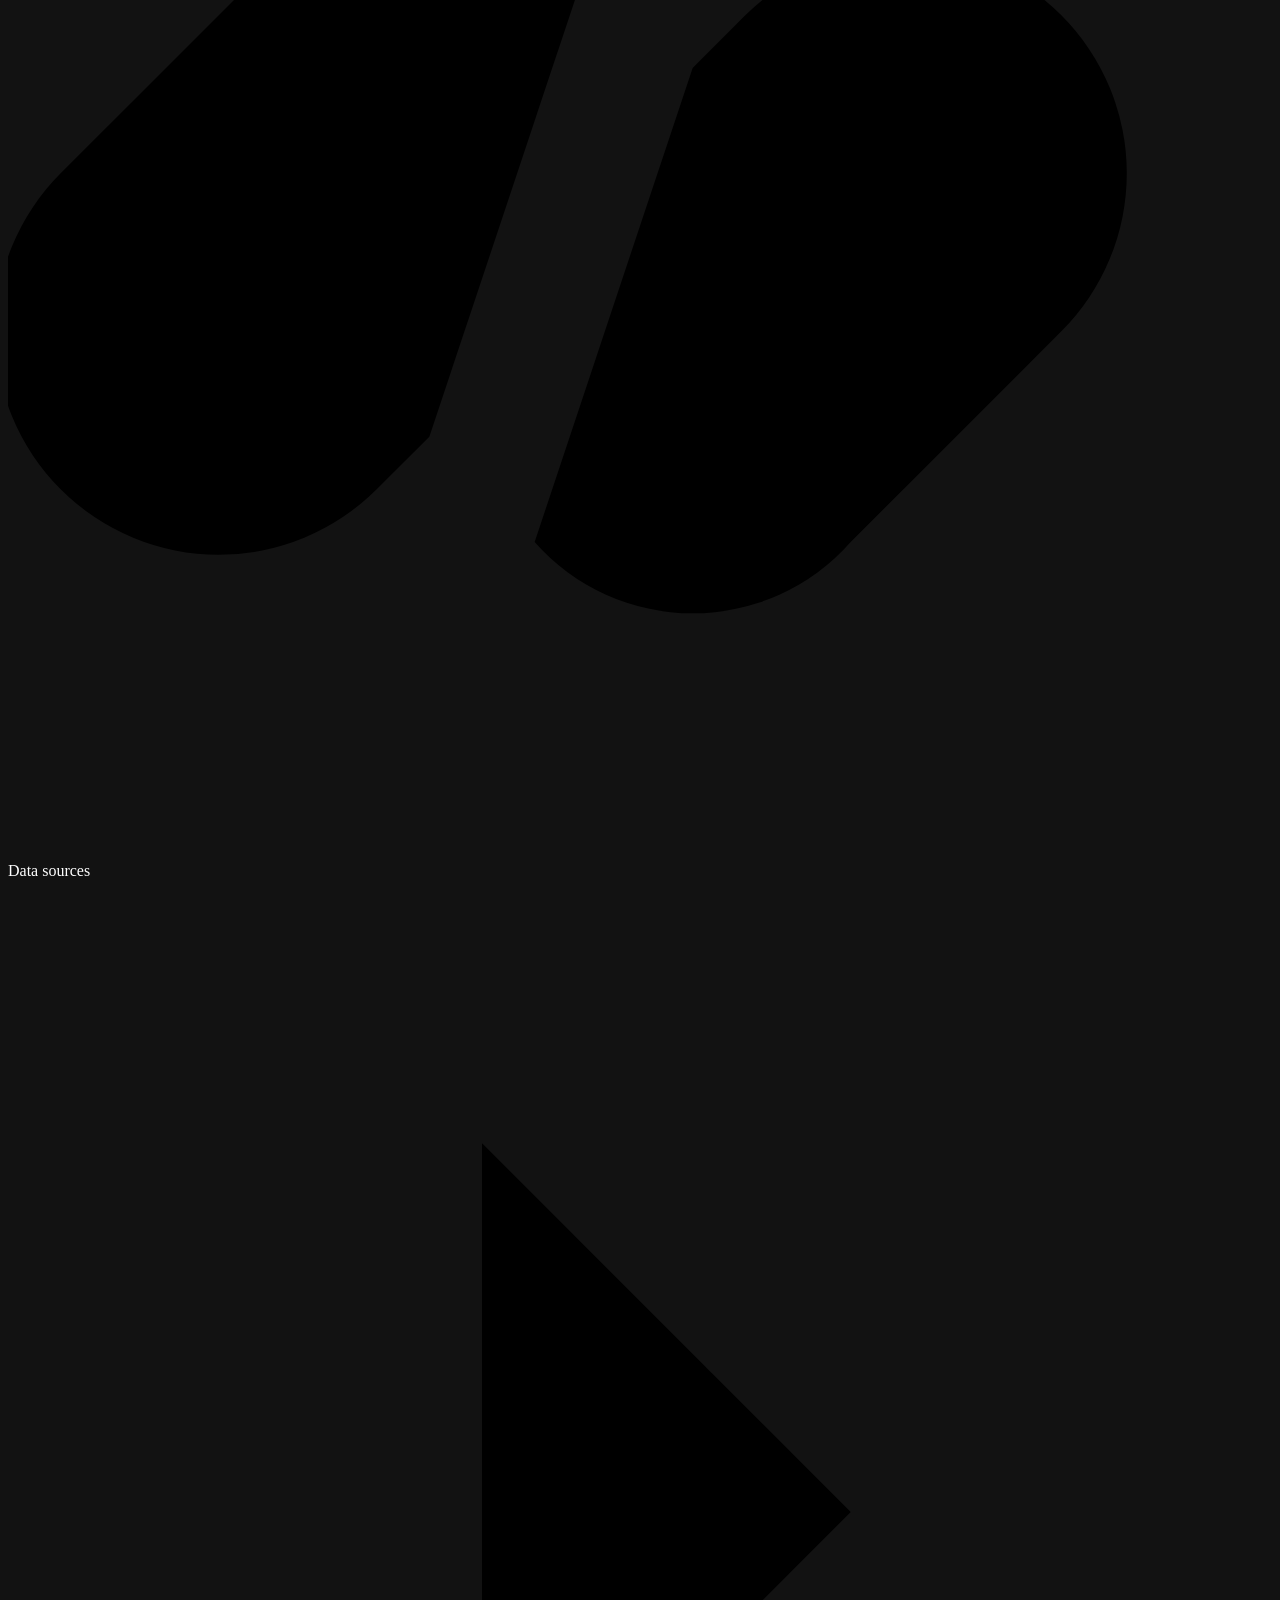
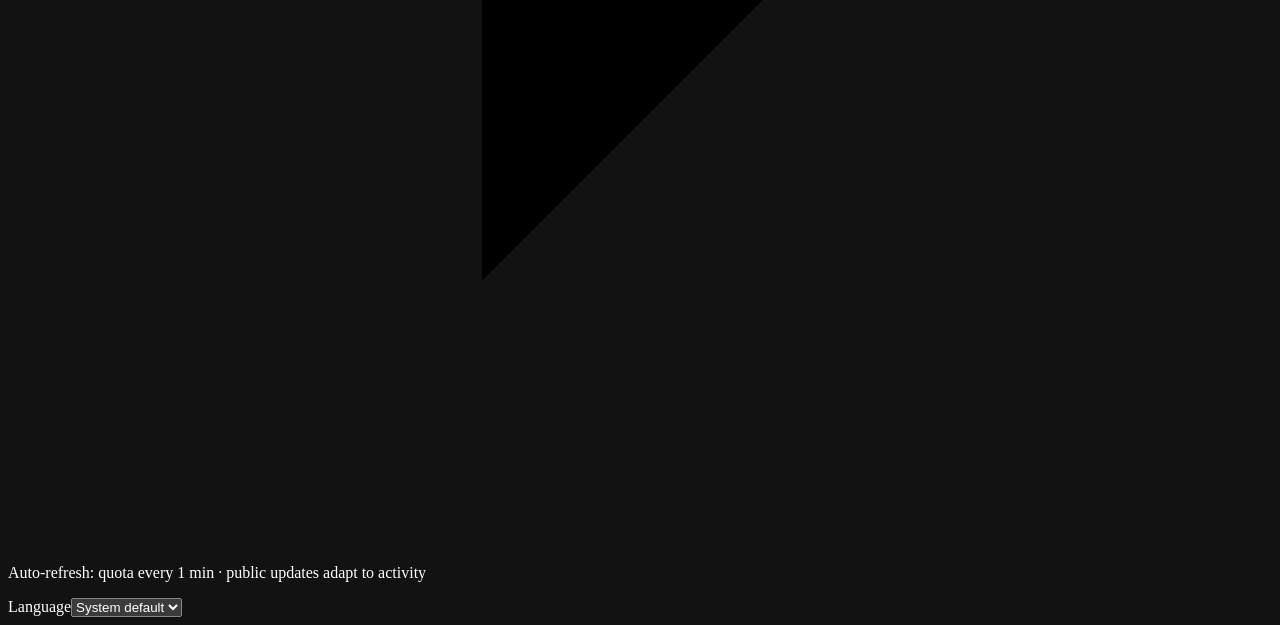
==== commit c166a30c: "Improve public reset evidence and three-category updates" ====
--- a/windows/public/index.html
+++ b/windows/public/index.html
@@ -21,6 +21,6 @@
     <p id="recovery-warning" class="notice" role="status" hidden></p><p id="announcement-notice" class="notice" aria-live="polite"></p><div id="announcement-list"></div><div class="activity-actions"><button id="activity-more" class="activity-action" type="button" hidden></button><button id="activity-less" class="activity-action" type="button" hidden></button></div>
   </section>
   <details class="source-details"><summary><svg class="section-icon" viewBox="0 0 24 24" aria-hidden="true"><path d="m10 14 4-4M8 16l-1 1a4 4 0 0 1-6-6l4-4a4 4 0 0 1 6 0m2 2 1-1a4 4 0 0 1 6 6l-4 4a4 4 0 0 1-6 0"/></svg><span data-i18n="dataSources">Data sources</span><svg class="chevron" viewBox="0 0 24 24" aria-hidden="true"><path d="m9 5 7 7-7 7"/></svg></summary><p class="sources"><a href="https://codex-reset.com/" target="_blank" rel="noopener noreferrer">codex-reset.com</a> / <a href="https://codexreset.dev/" target="_blank" rel="noopener noreferrer">codexreset.dev</a></p><p id="public-checked-time" class="time-note" hidden></p></details>
-  <footer class="source-footer"><p class="cadence" data-i18n="cadence">Auto-refresh: quota every 1 min · public data every 10 min</p></footer>
+  <footer class="source-footer"><p class="cadence" data-i18n="cadence">Auto-refresh: quota every 1 min · public updates adapt to activity</p></footer>
   <div class="language-row"><label for="language" data-i18n="language">Language</label><select id="language"><option value="auto" data-i18n="auto">System default</option><option value="en">English</option><option value="zh-CN">简体中文</option></select></div>
 </main></body></html>
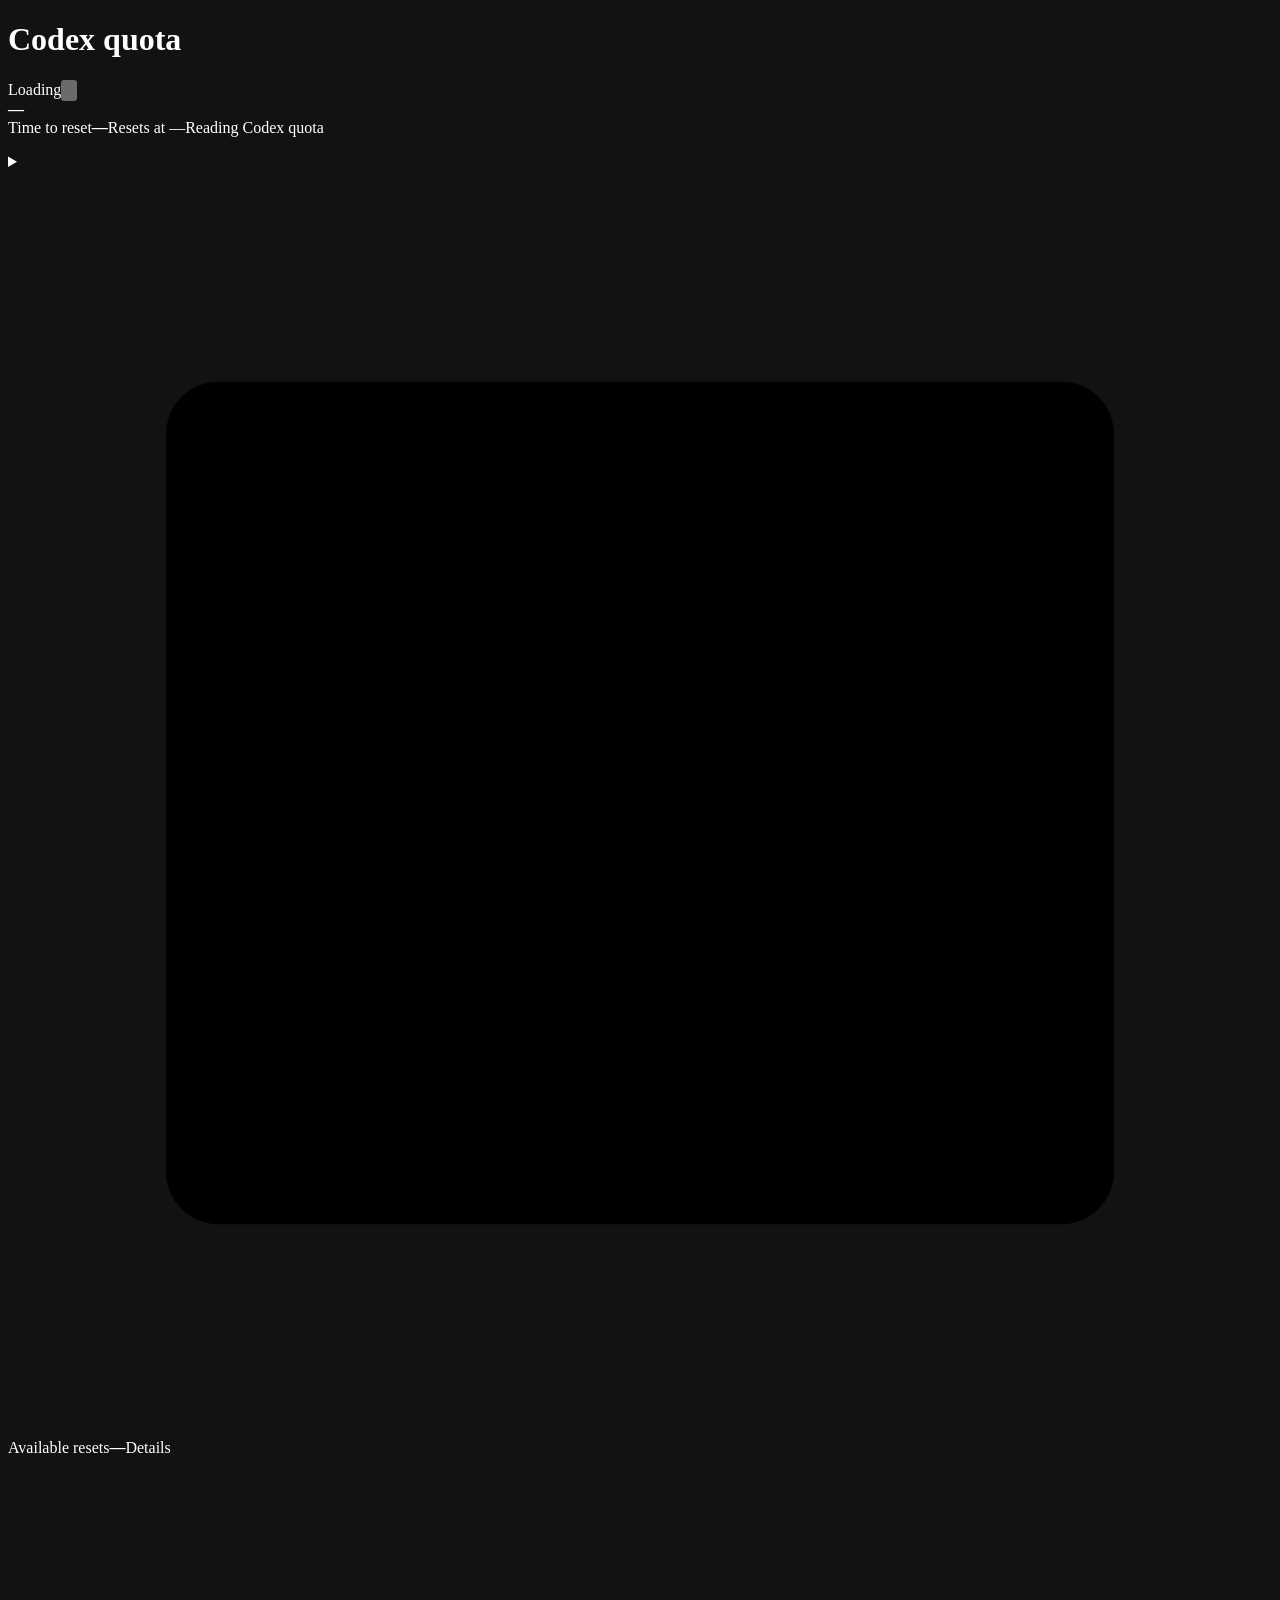
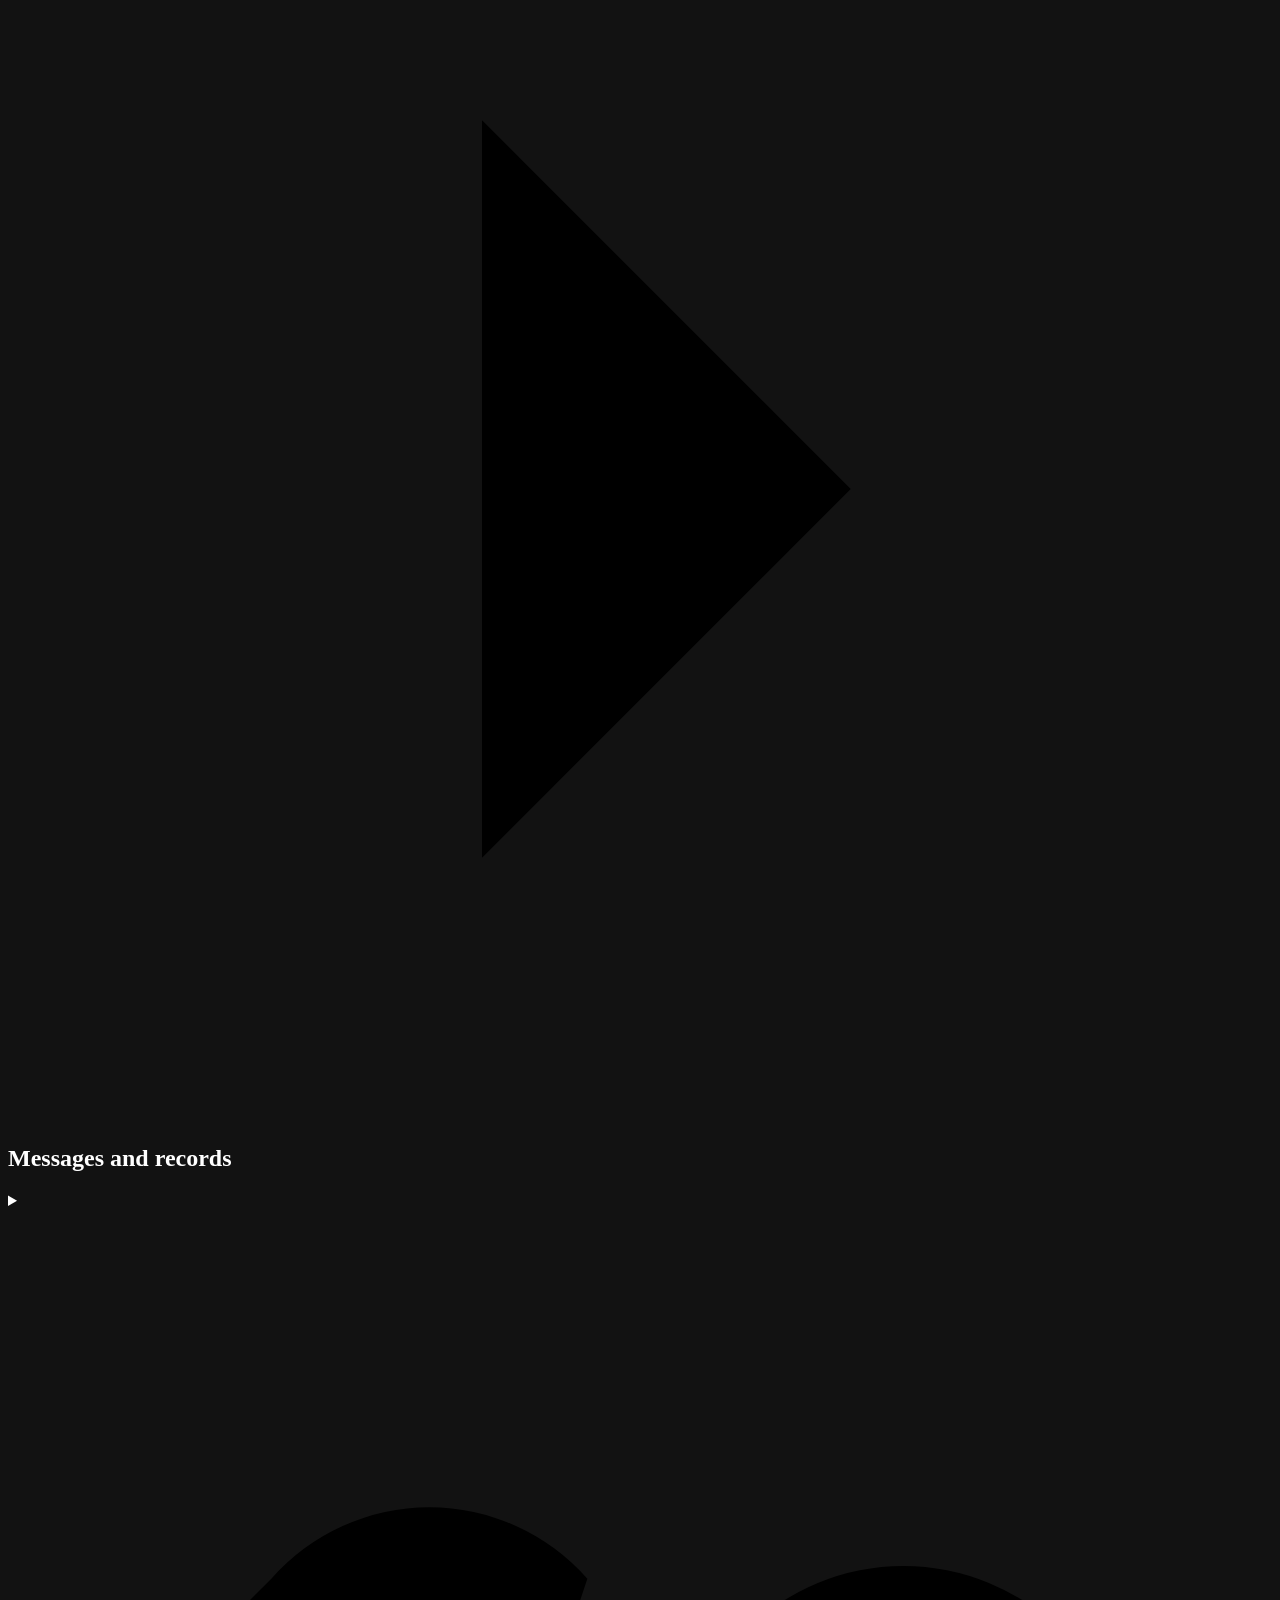
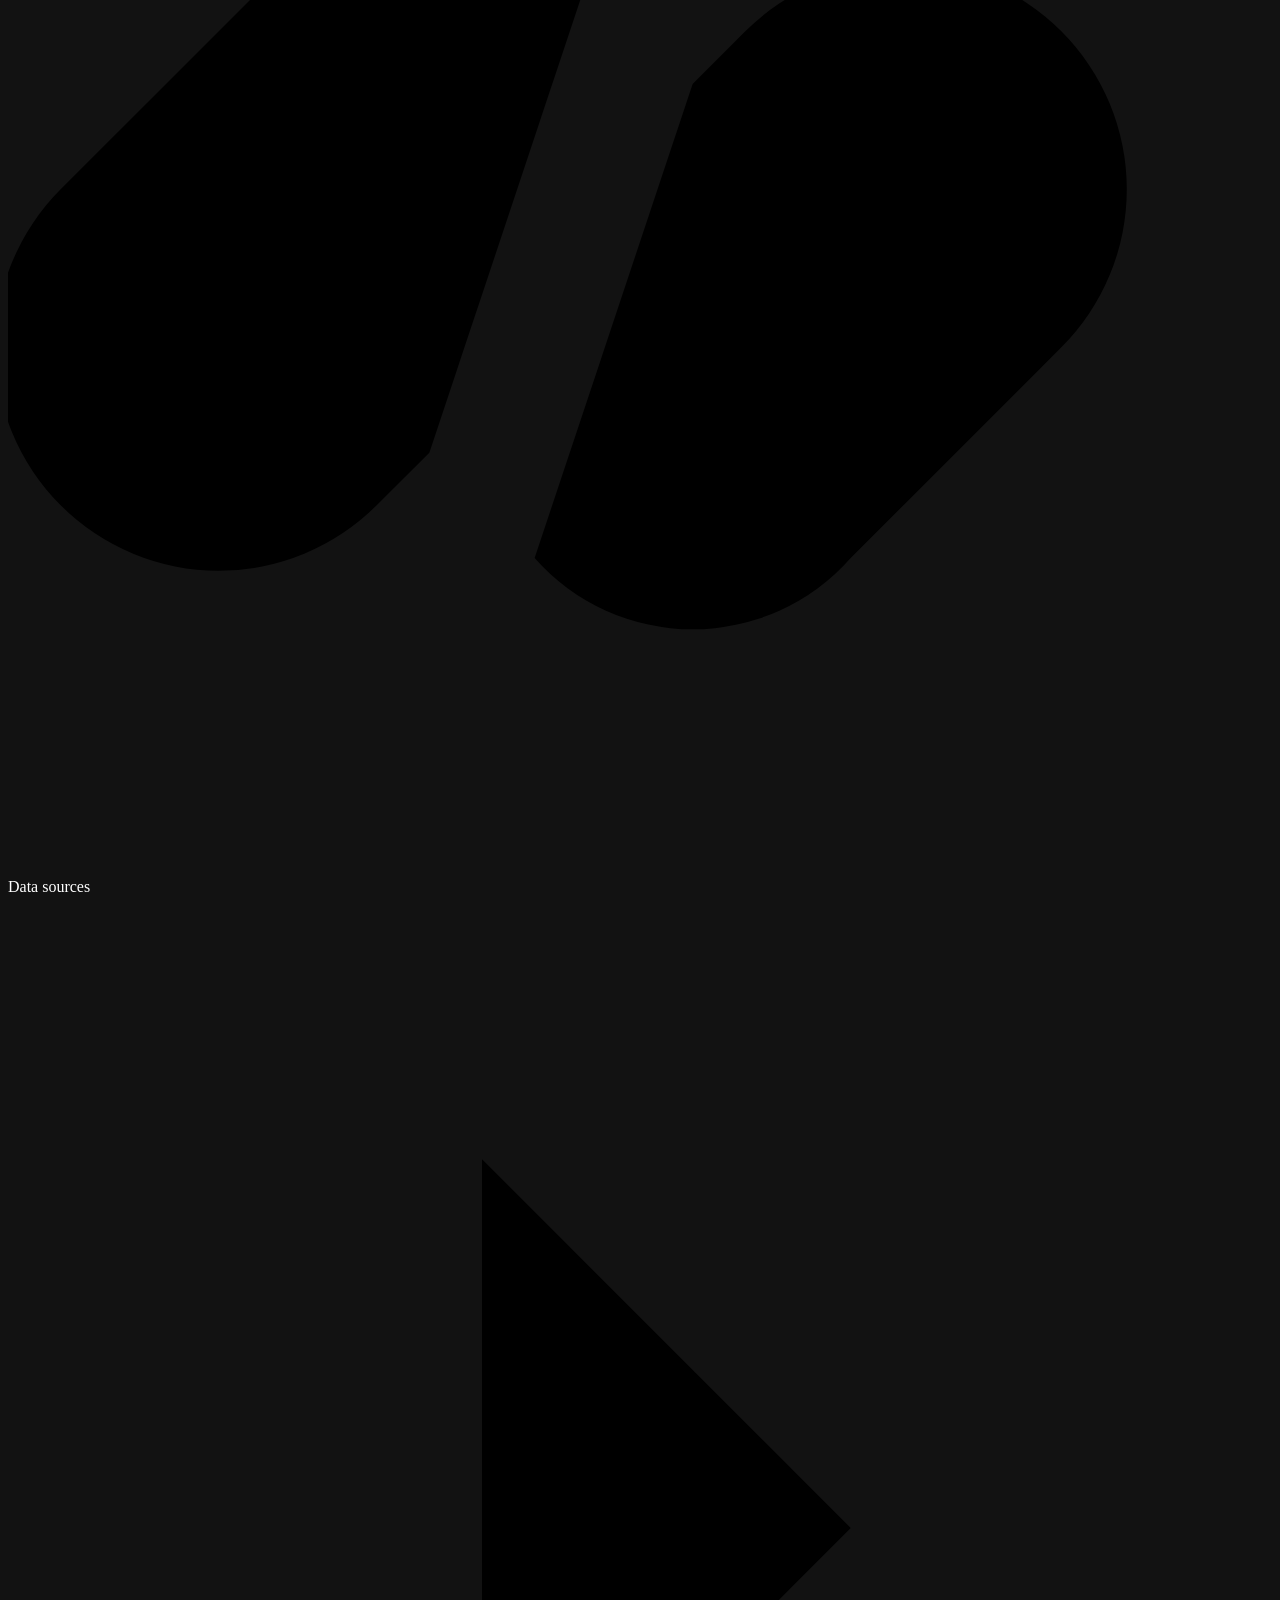
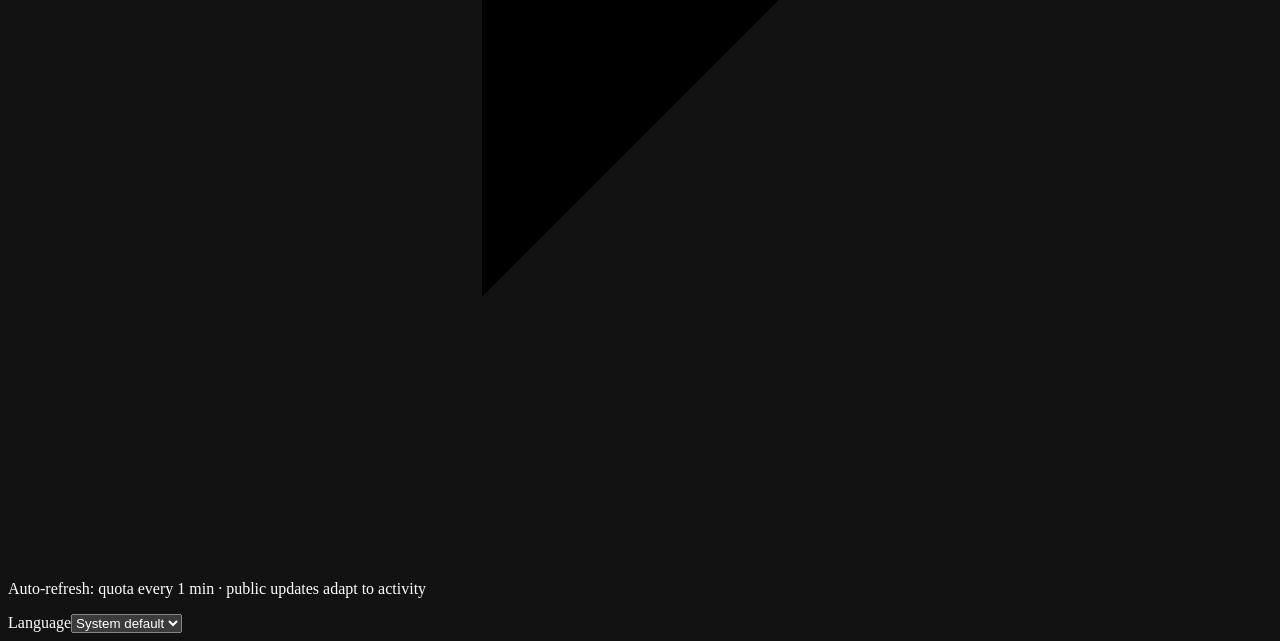
==== commit efefbe2c: "Clarify account recovery and show activity in batches of three" ====
--- a/windows/public/index.html
+++ b/windows/public/index.html
@@ -7,6 +7,7 @@
 <body><main id="card" class="card" data-tone="muted">
   <header class="page-header"><h1 data-i18n="brand">Codex quota</h1><span id="status" class="update-status" aria-live="polite">Loading</span><button id="refresh" class="icon-button" type="button" aria-label="Refresh now" title="Refresh now"><svg viewBox="0 0 24 24" aria-hidden="true"><path d="M19 8a8 8 0 1 0 1 8M19 3v5h-5"/></svg></button></header>
   <section class="hero"><div id="ring" class="ring" role="meter" aria-label="Weekly remaining" aria-valuemin="0" aria-valuemax="100" aria-valuenow="0"><div class="ring-inner"><strong id="percent">—</strong></div></div><div class="hero-copy"><span class="reset-heading" data-i18n="countdown">Time to reset</span><strong id="countdown" class="countdown">—</strong><span class="reset-line"><span data-i18n="reset">Resets at</span> <span id="reset">—</span></span><span id="caption" class="caption" aria-live="polite">Reading Codex quota</span><a id="setup-link" href="https://developers.openai.com/codex/cli/" target="_blank" rel="noopener noreferrer" data-i18n="installCodex" hidden>Codex setup instructions</a></div></section>
+  <p id="latest-recovery" class="latest-recovery"></p>
   <section id="five-hour" class="five-hour" hidden>
     <svg class="section-icon" viewBox="0 0 24 24" aria-hidden="true"><path d="m14 2-10 12h7l-1 8 10-12h-7l1-8Z"/></svg>
     <h2 data-i18n="fiveHour">Plus · 5-hour quota</h2><strong id="five-hour-value">—</strong><span class="five-hour-reset"><span data-i18n="reset">Resets at</span> <span id="five-hour-reset">—</span></span>
@@ -16,7 +17,7 @@
     <span data-i18n="resets">Available resets</span><strong id="cards">—</strong><span class="disclosure-label" data-i18n="details">Details</span><svg class="chevron" viewBox="0 0 24 24" aria-hidden="true"><path d="m9 5 7 7-7 7"/></svg>
   </summary><p id="reset-details-note">—</p><ul id="reset-details-list"></ul></details>
   <section class="announcements" aria-labelledby="activity-heading">
-    <h2 id="activity-heading" data-i18n="activityHeading">Reset updates</h2><p id="local-time-note" class="time-note"></p>
+    <h2 id="activity-heading" data-i18n="activityHeading">Messages and records</h2><p id="local-time-note" class="time-note"></p>
     <div id="public-status" class="public-status" role="status" hidden><div><strong id="public-status-title"></strong><p id="public-cache-note"></p><p id="public-fetch-time"></p></div><button id="public-retry" type="button" data-i18n="publicRetry">Retry</button></div>
     <p id="recovery-warning" class="notice" role="status" hidden></p><p id="announcement-notice" class="notice" aria-live="polite"></p><div id="announcement-list"></div><div class="activity-actions"><button id="activity-more" class="activity-action" type="button" hidden></button><button id="activity-less" class="activity-action" type="button" hidden></button></div>
   </section>
